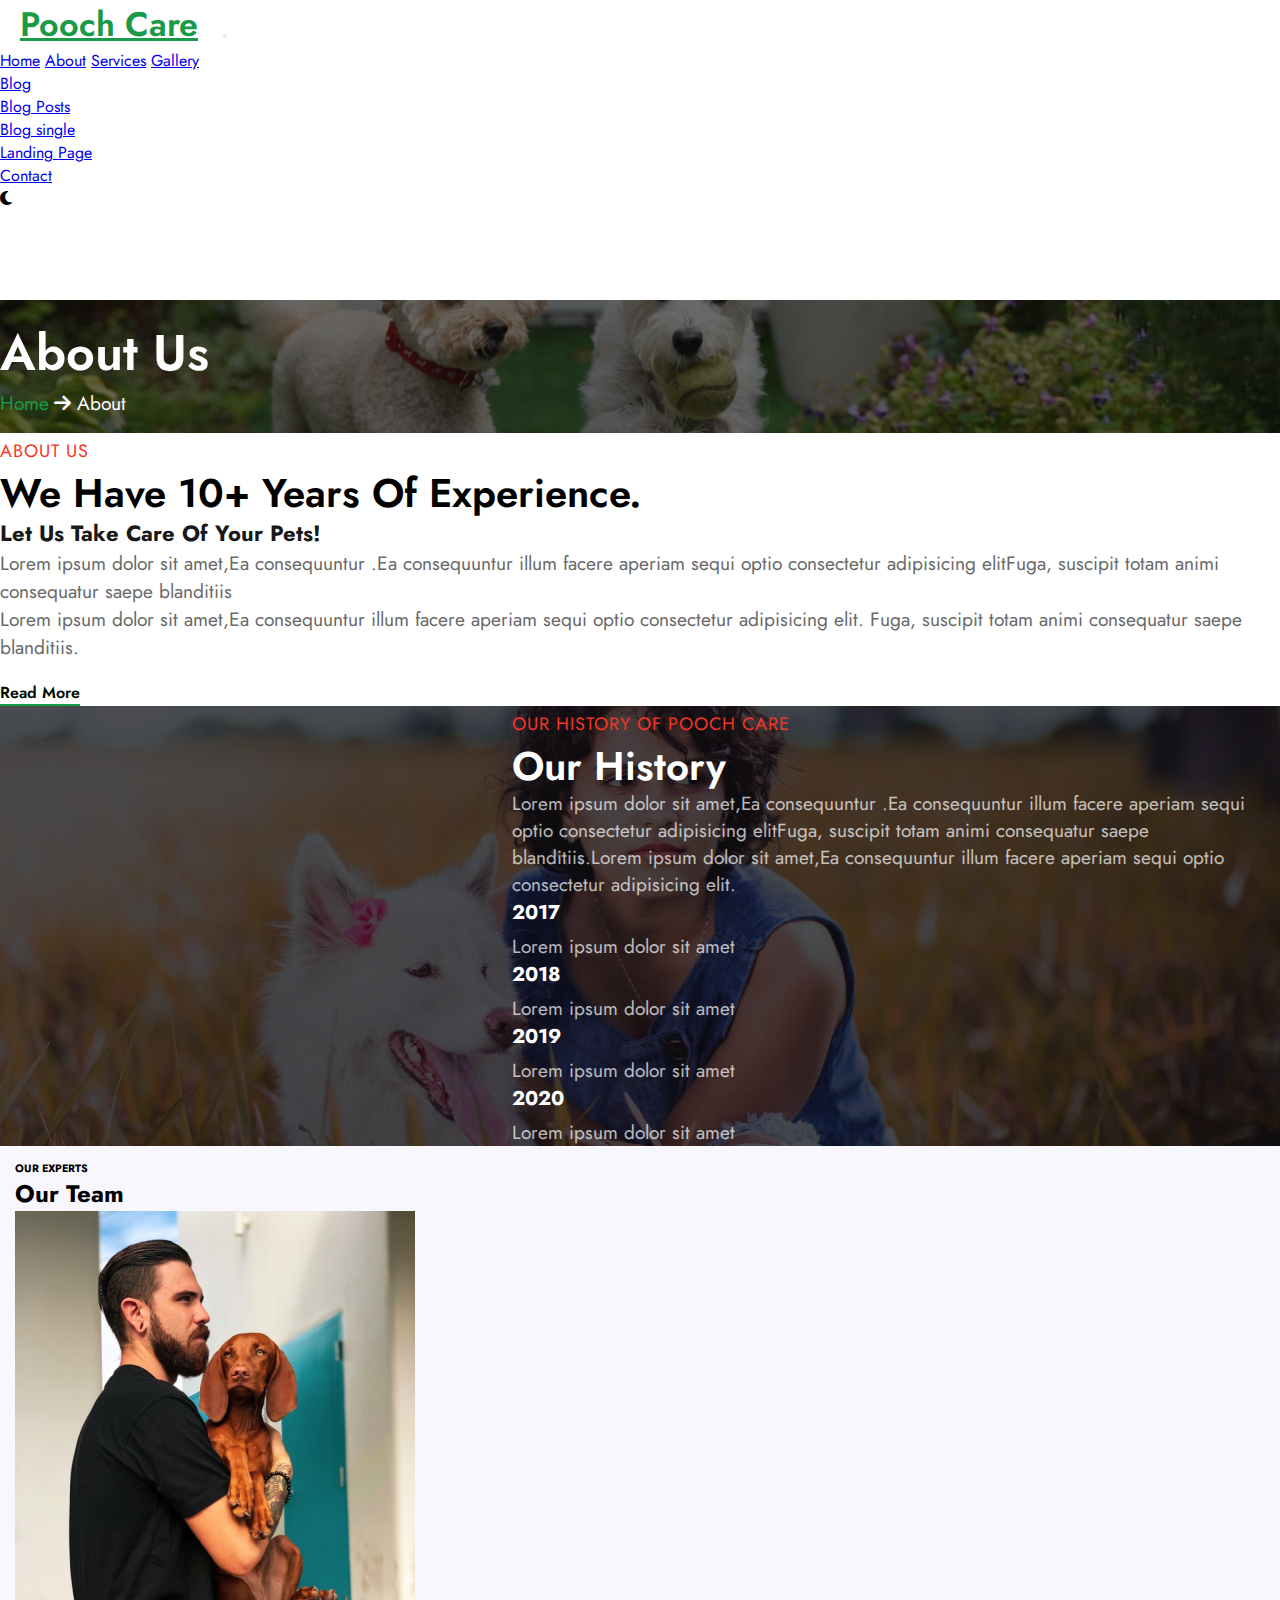
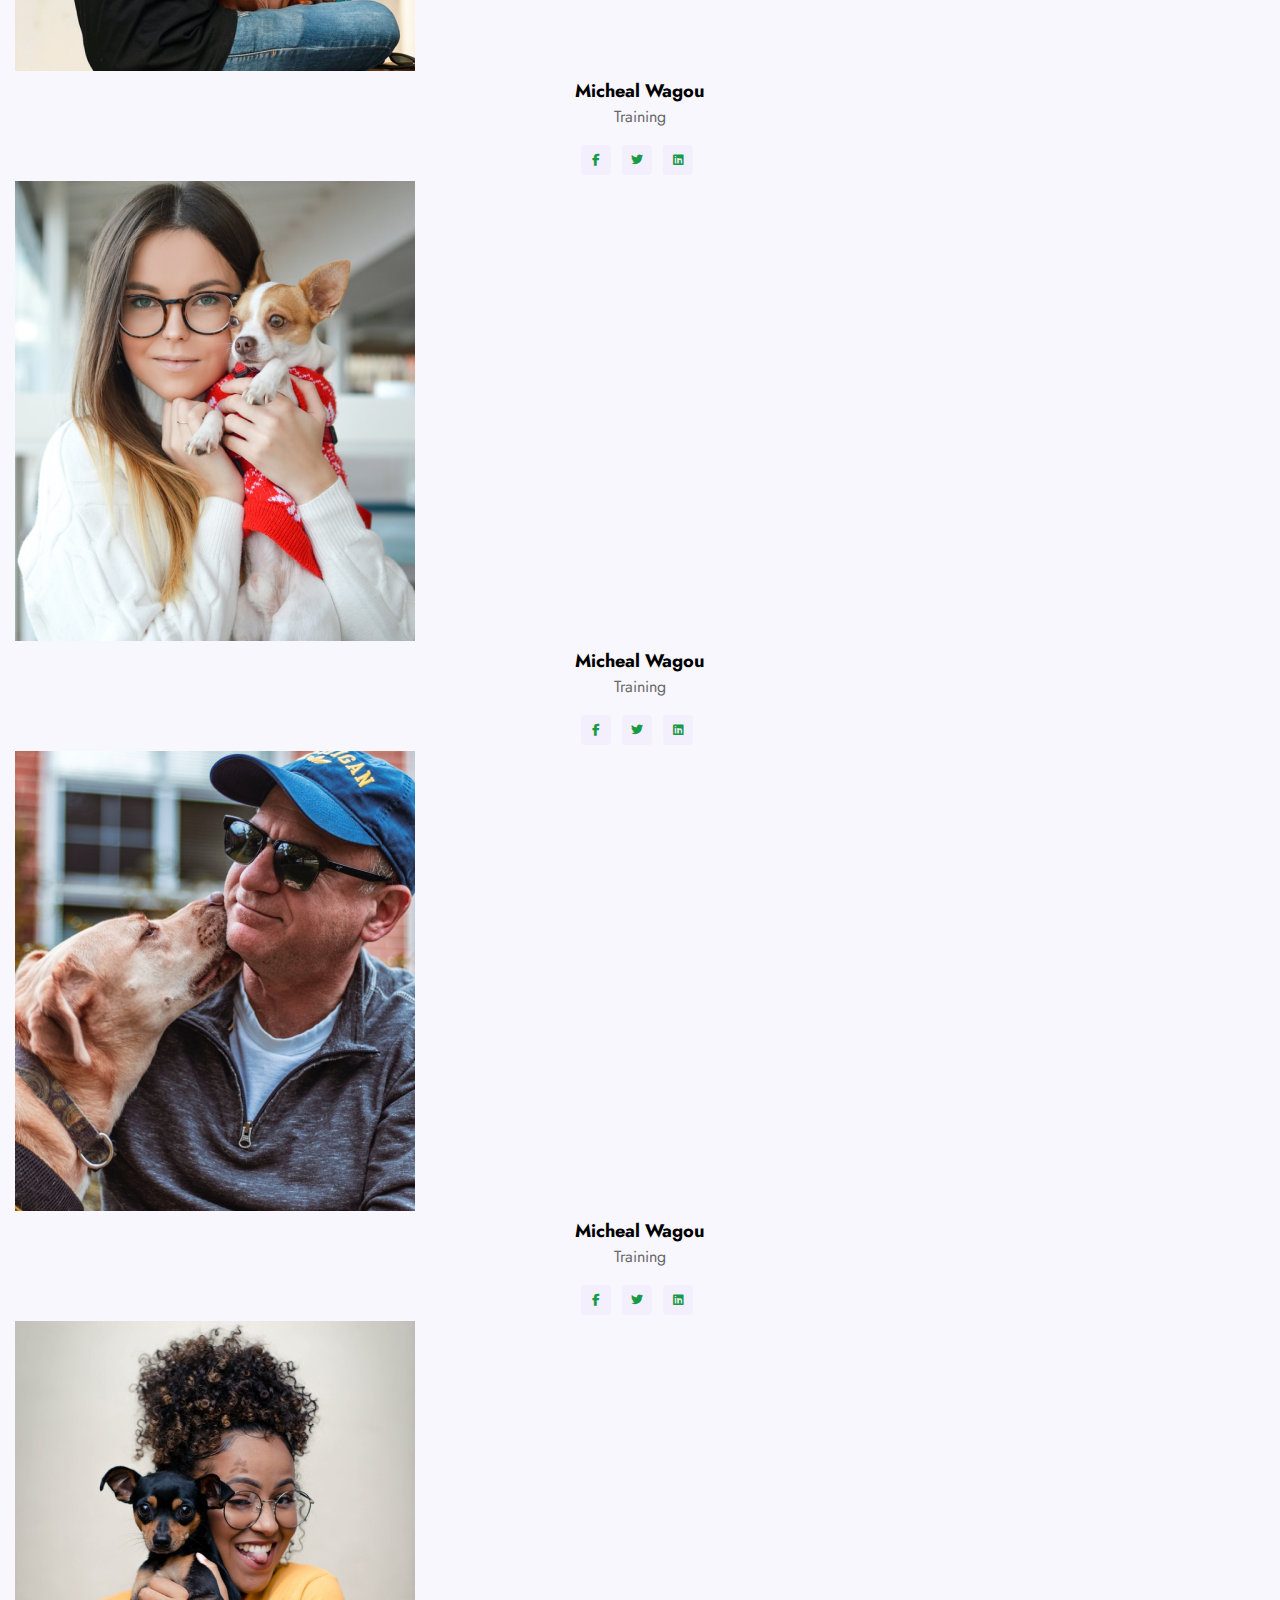
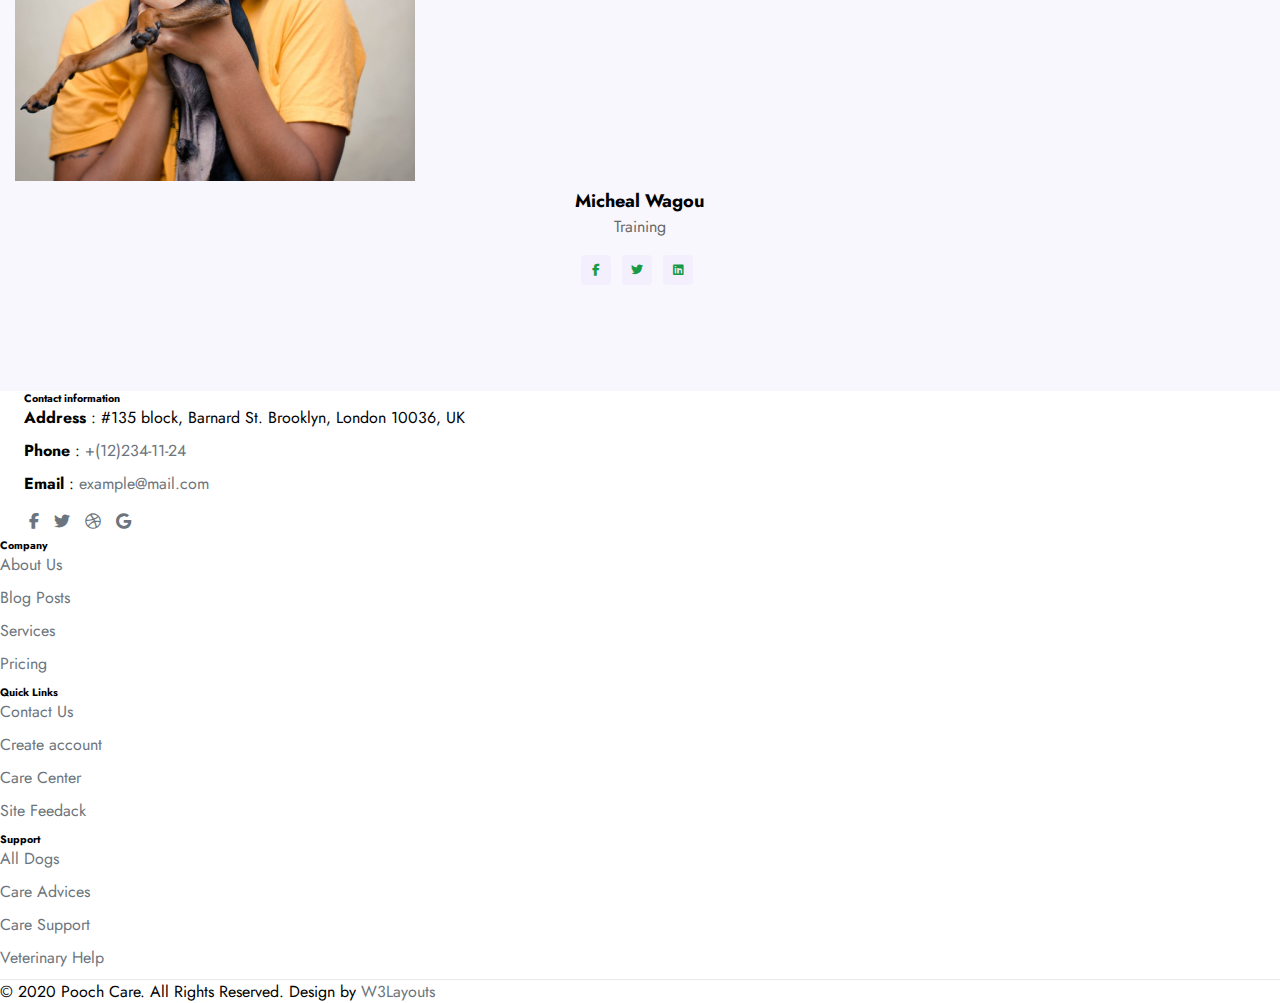
==== about.html @ 5a1bfe29 "''" ====
<!DOCTYPE html>
<html lang="en">
  <head profile="http://www.w3.org/2005/10/profile">
    <meta charset="UTF-8" />
    <meta http-equiv="X-UA-Compatible" content="IE=edge" />
    <meta name="viewport" content="width=device-width, initial-scale=1.0" />
    <title>Pooch Care an Animals Category Bootstrap Responsive Template</title>

    <!-- Font awesome -->
    <link
      rel="stylesheet"
      href="https://cdnjs.cloudflare.com/ajax/libs/font-awesome/6.1.2/css/all.min.css"
    />

    <!-- Font google -->
    <link rel="preconnect" href="https://fonts.googleapis.com" />
    <link rel="preconnect" href="https://fonts.gstatic.com" crossorigin />
    <link
      href="https://fonts.googleapis.com/css2?family=Jost:wght@300;400;500;600;700;800;900&family=Roboto:wght@300;400;700&display=swap"
      rel="stylesheet"
    />

    <!-- own carousel -->
    <link
      rel="stylesheet"
      href="https://cdnjs.cloudflare.com/ajax/libs/OwlCarousel2/2.3.4/assets/owl.carousel.min.css"
    />
    <link
      rel="stylesheet"
      href="https://cdnjs.cloudflare.com/ajax/libs/OwlCarousel2/2.3.4/assets/owl.theme.default.min.css"
    />

    <!-- https://animate.style/ -->
    <link
      rel="stylesheet"
      href="https://cdnjs.cloudflare.com/ajax/libs/animate.css/4.1.1/animate.min.css"
    />

    <!-- Thư viện lightbox hình ảnh -->
    <link rel="stylesheet" href="./css/lightbox.min.css" />

    <!-- boostrap -->
    <link
      href="https://cdn.jsdelivr.net/npm/bootstrap@5.1.3/dist/css/bootstrap.min.css"
      rel="stylesheet"
      integrity="sha384-1BmE4kWBq78iYhFldvKuhfTAU6auU8tT94WrHftjDbrCEXSU1oBoqyl2QvZ6jIW3"
      crossorigin="anonymous"
    />

    <!-- Font Css gốc -->
    <link rel="stylesheet" href="./css/about.css" />
  </head>
  <body>
    <!-- *******************HEADER****************** -->
    <header class="fixed-top">
      <div class="container">
        <nav class="navbar navbar-expand-lg navbar-light bg-light">
          <div class="container-fluid">
            <a class="navbar-brand fs-1 text-success" href="#">Pooch Care</a>
            <button
              class="navbar-toggler"
              type="button"
              data-bs-toggle="collapse"
              data-bs-target="#navbarNavAltMarkup"
              aria-controls="navbarNavAltMarkup"
              aria-expanded="false"
              aria-label="Toggle navigation"
            >
              <span class="navbar-toggler-icon"></span>
            </button>
            <div
              class="collapse navbar-collapse justify-content-end"
              id="navbarNavAltMarkup"
            >
              <div class="navbar-nav">
                <a
                  class="nav-link active px-3 py-3 fs-5"
                  aria-current="page"
                  href="/index.html"
                  ><span>Home</span></a
                >
                <a class="nav-link px-3 py-3 fs-5 text-dark" href="/about.html"
                  ><span>About</span></a
                >
                <a
                  class="nav-link px-3 py-3 fs-5 text-dark"
                  href="/services.html"
                  ><span>Services</span></a
                >
                <a
                  class="nav-link px-3 py-3 fs-5 text-dark"
                  href="/gallery.html"
                  ><span>Gallery</span></a
                >
                <li class="nav-item dropdown">
                  <a
                    class="nav-link dropdown-toggle px-3 py-3 fs-5 text-dark"
                    href="#"
                    id="navbarDropdownMenuLink"
                    role="button"
                    data-bs-toggle="dropdown"
                    aria-expanded="false"
                  >
                    <span>Blog</span>
                  </a>
                  <ul
                    class="dropdown-menu px-3 py-3 fs-5 text-dark"
                    aria-labelledby="navbarDropdownMenuLink"
                  >
                    <li>
                      <a class="dropdown-item" href="/blog_posts.html"
                        ><span>Blog Posts</span></a
                      >
                    </li>
                    <li>
                      <a class="dropdown-item" href="/blog_single.html"
                        ><span>Blog single</span></a
                      >
                    </li>
                    <li>
                      <a class="dropdown-item" href="/landing_page.html"
                        ><span>Landing Page</span></a
                      >
                    </li>
                  </ul>
                </li>
                <a
                  class="nav-link px-3 py-3 fs-5 text-dark"
                  href="/contact.html"
                  ><span>Contact</span></a
                >
              </div>
            </div>
            <div class="moon-sun px-3">
              <i class="fa-solid fa-moon"></i>
            </div>
          </div>
        </nav>
      </div>
    </header>

    <!-- **************************ABOUT US BACKGROUND************************* -->
    <section class="about-breadcrumb text-center">
      <div class="breadcrumb-bg breadcrumb-bg-about py-sm-5 py-4">
        <div class="container py-2">
          <h2 class="title">About Us</h2>
          <ul class="breadcrumbs-custom-path mt-2">
            <li><a href="#url">Home</a></li>
            <li class="active">
              <span class="fa fa-arrow-right mx-2" aria-hidden="true"></span>
              About
            </li>
          </ul>
        </div>
      </div>
    </section>

    <!-- **************************ABOUT US CONTENT*********************** -->
    <section class="about-content">
      <div class="container py-lg-5">
        <div class="row">
          <div class="col col-lg-5 pl-lg-4">
            <div class="title-content text-left mb-2">
              <h6 class="sub-title">About Us</h6>
              <h3 class="hny-title">We have 10+ years of experience.</h3>
            </div>
            <h4>Let Us Take Care Of Your Pets!</h4>
          </div>
          <div class="col col-lg-7 pl-lg-4 pl-lg-5 mt-lg-0 mt-md-5 mt-4">
            <p>
              Lorem ipsum dolor sit amet,Ea consequuntur .Ea consequuntur illum
              facere aperiam sequi optio consectetur adipisicing elitFuga,
              suscipit totam animi consequatur saepe blanditiis
            </p>
            <p class="mt-3 mb-3">
              Lorem ipsum dolor sit amet,Ea consequuntur illum facere aperiam
              sequi optio consectetur adipisicing elit. Fuga, suscipit totam
              animi consequatur saepe blanditiis.
            </p>
            <a href="./services.html" class="read">Read More</a>
          </div>
        </div>
      </div>
    </section>

    <!-- **************************OUR HISTORY************************* -->
    <section class="history">
      <div class="history-1 py-5">
        <div class="container py-lg-5">
          <div class="content py-lg-3">
            <h4 class="sub-title">Our history of Pooch Care</h4>
            <h3 class="hny-title">Our history</h3>
            <p class="mt-3">
              Lorem ipsum dolor sit amet,Ea consequuntur .Ea consequuntur illum
              facere aperiam sequi optio consectetur adipisicing elitFuga,
              suscipit totam animi consequatur saepe blanditiis.Lorem ipsum
              dolor sit amet,Ea consequuntur illum facere aperiam sequi optio
              consectetur adipisicing elit.
            </p>
            <div class="history-grids row">
              <div class="history-ifo col">
                <h5 class="year">2017</h5>
                <p>Lorem ipsum dolor sit amet</p>
              </div>
              <div class="history-ifo col">
                <h5 class="year">2018</h5>
                <p>Lorem ipsum dolor sit amet</p>
              </div>
              <div class="history-ifo col">
                <h5 class="year">2019</h5>
                <p>Lorem ipsum dolor sit amet</p>
              </div>
              <div class="history-ifo col">
                <h5 class="year">2020</h5>
                <p>Lorem ipsum dolor sit amet</p>
              </div>
            </div>
          </div>
        </div>
      </div>
    </section>

    <!-- ****************OUR TEAM**************** -->
    <section class="team">
      <div class="container">
        <div class="title">
          <div class="title-content text-center mb-lg-5 mb-4">
            <h6 class="sub-title fs-5 text-danger">OUR EXPERTS</h6>
            <h2 class="hny-title">Our Team</h2>
          </div>
        </div>
        <div class="row row-cols-1 row-cols-sm-4 g-3">
          <div class="col">
            <div class="card">
              <a href="#"
                ><img src="./img/18.jpg" class="team-image img-fluid"
              /></a>
              <div class="card-body">
                <a href="#"><h5 class="card-title">Micheal Wagou</h5></a>
                <p class="card-text">Training</p>
                <div class="social">
                  <div class="social-left">
                    <a href="#facebook" class="facebook"
                      ><span
                        class="fa-brands fa-facebook-f"
                        aria-hidden="true"
                      ></span
                    ></a>
                    <a href="#twitter" class="twitter"
                      ><span
                        class="fa-brands fa-twitter"
                        aria-hidden="true"
                      ></span
                    ></a>
                    <a href="#linkedin"
                      ><span
                        class="fa-brands fa-linkedin"
                        aria-hidden="true"
                      ></span
                    ></a>
                  </div>
                </div>
              </div>
            </div>
          </div>
          <div class="col">
            <div class="card">
              <a href="#"
                ><img src="./img/19.jpg" class="team-image img-fluid"
              /></a>
              <div class="card-body">
                <a href="#"><h5 class="card-title">Micheal Wagou</h5></a>
                <p class="card-text">Training</p>
                <div class="social">
                  <div class="social-left">
                    <a href="#facebook" class="facebook"
                      ><span
                        class="fa-brands fa-facebook-f"
                        aria-hidden="true"
                      ></span
                    ></a>
                    <a href="#twitter" class="twitter"
                      ><span
                        class="fa-brands fa-twitter"
                        aria-hidden="true"
                      ></span
                    ></a>
                    <a href="#linkedin"
                      ><span
                        class="fa-brands fa-linkedin"
                        aria-hidden="true"
                      ></span
                    ></a>
                  </div>
                </div>
              </div>
            </div>
          </div>
          <div class="col">
            <div class="card">
              <a href="#"
                ><img src="./img/20.jpg" class="team-image img-fluid"
              /></a>
              <div class="card-body">
                <a href="#"><h5 class="card-title">Micheal Wagou</h5></a>
                <p class="card-text">Training</p>
                <div class="social">
                  <div class="social-left">
                    <a href="#facebook" class="facebook"
                      ><span
                        class="fa-brands fa-facebook-f"
                        aria-hidden="true"
                      ></span
                    ></a>
                    <a href="#twitter" class="twitter"
                      ><span
                        class="fa-brands fa-twitter"
                        aria-hidden="true"
                      ></span
                    ></a>
                    <a href="#linkedin"
                      ><span
                        class="fa-brands fa-linkedin"
                        aria-hidden="true"
                      ></span
                    ></a>
                  </div>
                </div>
              </div>
            </div>
          </div>
          <div class="col">
            <div class="card">
              <a href="#"
                ><img src="./img/21.jpg" class="team-image img-fluid"
              /></a>
              <div class="card-body">
                <a href="#"><h5 class="card-title">Micheal Wagou</h5></a>
                <p class="card-text">Training</p>
                <div class="social">
                  <div class="social-left">
                    <a href="#facebook" class="facebook"
                      ><span
                        class="fa-brands fa-facebook-f"
                        aria-hidden="true"
                      ></span
                    ></a>
                    <a href="#twitter" class="twitter"
                      ><span
                        class="fa-brands fa-twitter"
                        aria-hidden="true"
                      ></span
                    ></a>
                    <a href="#linkedin"
                      ><span
                        class="fa-brands fa-linkedin"
                        aria-hidden="true"
                      ></span
                    ></a>
                  </div>
                </div>
              </div>
            </div>
          </div>
        </div>
      </div>
    </section>

    <!-- ******************FOOTER**************** -->
    <footer>
      <div class="container bg-dark">
        <div class="footer-bg-layer">
          <div class="container py-lg-3">
            <div class="row footer-top-28">
              <div class="col-lg-6 col-md-5 footer-list-28 mt-5 text-secondary">
                <h6 class="footer-title-28 text-white fs-5 pb-3">
                  Contact information
                </h6>
                <ul>
                  <li>
                    <p>
                      <strong class="fw-bold">Address</strong> : #135 block,
                      Barnard St. Brooklyn, London 10036, UK
                    </p>
                  </li>
                  <li>
                    <p>
                      <strong class="fw-bold">Phone</strong> :
                      <a href="tel:+(12)234-11-24" class="text-secondary"
                        >+(12)234-11-24</a
                      >
                    </p>
                  </li>
                  <li>
                    <p>
                      <strong class="fw-bold">Email</strong> :
                      <a href="mailto:example@mail.com" class="text-secondary"
                        >example@mail.com</a
                      >
                    </p>
                  </li>
                </ul>

                <div class="main-social-footer-28 mt-3">
                  <ul class="social-icons">
                    <li class="facebook">
                      <a href="#link" title="Facebook" class="text-secondary">
                        <i class="fa-brands fa-facebook-f"></i>
                      </a>
                    </li>
                    <li class="twitter">
                      <a href="#link" title="Twitter" class="text-secondary">
                        <i class="fa-brands fa-twitter"></i>
                      </a>
                    </li>
                    <li class="dribbble">
                      <a href="#link" title="Dribbble" class="text-secondary">
                        <i class="fa-brands fa-dribbble"></i>
                      </a>
                    </li>
                    <li class="google">
                      <a href="#link" title="Google" class="text-secondary">
                        <i class="fa-brands fa-google"></i>
                      </a>
                    </li>
                  </ul>
                </div>
              </div>
              <div class="col-lg-6 col-md-7">
                <div class="row">
                  <div class="col-sm-4 col-6 footer-list-28 mt-5">
                    <h6 class="footer-title-28 text-white fs-5 pb-3">
                      Company
                    </h6>
                    <ul>
                      <li><a href="about.html">About Us</a></li>
                      <li><a href="blog.html">Blog Posts</a></li>
                      <li><a href="services.html">Services</a></li>
                      <li><a href="#pricing">Pricing</a></li>
                    </ul>
                  </div>
                  <div class="col-sm-4 col-6 footer-list-28 mt-5">
                    <h6 class="footer-title-28 text-white fs-5 pb-3">
                      Quick Links
                    </h6>
                    <ul>
                      <li><a href="contact.html">Contact Us</a></li>
                      <li><a href="#signup">Create account</a></li>
                      <li><a href="#learn">Care Center</a></li>
                      <li><a href="#feedback">Site Feedack</a></li>
                    </ul>
                  </div>
                  <div class="col-sm-4 footer-list-28 mt-5">
                    <h6 class="footer-title-28 text-white fs-5 pb-3">
                      Support
                    </h6>
                    <ul>
                      <li><a href="#URL">All Dogs</a></li>
                      <li><a href="#URL">Care Advices</a></li>
                      <li><a href="#URL">Care Support</a></li>
                      <li><a href="#URL">Veterinary Help</a></li>
                    </ul>
                  </div>
                </div>
              </div>
            </div>
          </div>

          <div class="midd-footer-28 align-center py-lg-4 py-3 mt-4">
            <div class="container">
              <p class="copy-footer-28 text-center text-secondary mb-0">
                © 2020 Pooch Care. All Rights Reserved. Design by
                <a href="https://w3layouts.com/" class="text-danger"
                  >W3Layouts</a
                >
              </p>
            </div>
          </div>
        </div>
      </div>
    </footer>

    <!-- boostrap -->
    <script
      src="https://cdn.jsdelivr.net/npm/bootstrap@5.1.3/dist/js/bootstrap.bundle.min.js"
      integrity="sha384-ka7Sk0Gln4gmtz2MlQnikT1wXgYsOg+OMhuP+IlRH9sENBO0LRn5q+8nbTov4+1p"
      crossorigin="anonymous"
    ></script>
  </body>
</html>
---- css/about.css ----
body,
html {
  font-family: "Jost", sans-serif;
  font-size: 16px;
  scroll-behavior: smooth;
}

* {
  margin: 0;
  padding: 0;
  box-sizing: border-box;
}

.container,
.container-fluid,
.container-lg,
.container-md,
.container-sm,
.container-xl,
.container-xxl {
  max-width: 1280px;
  padding-right: 0;
  padding-left: 0;
}

/* ***********************************************************************************HEADER */
/* format thẻ Pooch Care */
header .navbar-brand {
  margin: 0;
  padding: 0 20px;
  font-size: 34px !important;
  font-weight: 600;
  text-transform: capitalize;
  color: #189a46 !important;
}

/* đổi màu khi rê chuột vào navbar */
header .nav-link:hover {
  color: #189a46 !important;
}

header .nav-item span:hover {
  color: #189a46;
}

header .nav-link span {
  position: relative;
}

/* tạo 1 div after của thẻ span (đường gạch chân màu xanh của các nút Home, About...)  */
header .nav-link span::after {
  content: "";
  position: absolute;
  bottom: 0;
  left: 0;
  width: 0;
  height: 2px;
  background-color: #189a46;
  opacity: 0;
  visibility: hidden;
  transition: all 0.5s;
}

/* hover thẻ span thì chiều dài div after dài ra 100% */
header .nav-link span:hover::after {
  opacity: 1;
  visibility: visible;
  width: 100%;
}

header .nav-item span {
  position: relative;
}

/* tạo 1 div cho thẻ span trong dropdown */
header .nav-item span::after {
  content: "";
  position: absolute;
  bottom: 0;
  left: 0;
  width: 0;
  height: 2px;
  background-color: #189a46;
  opacity: 0;
  visibility: hidden;
  transition: all 0.5s;
}

/* hover thẻ span thì chiều dài div after dài ra 100% */
header .nav-item span:hover::after {
  opacity: 1;
  visibility: visible;
  width: 100%;
}

/* ********************************************************************************FOOTER */
/* format 4 font icon: facebook, twitter, google... */
footer .main-social-footer-28 li {
  display: inline-block;
  padding: 5px;
}

footer .main-social-footer-28 a:hover i {
  color: #fff;
}

/* bỏ dấu gạch chân thẻ a */
footer a {
  text-decoration: none;
  color: #6c757d;
}

footer a:hover {
  color: #fff;
  text-decoration: underline;
}

/* bỏ chấm tròn thẻ li */
footer li {
  list-style: none;
  padding-bottom: 10px;
}

footer ul {
  padding-left: 0;
}

/* kẻ đường thẳng phía trên copy right */
footer .midd-footer-28 {
  border-top: 1px solid rgba(103, 99, 99, 0.14);
}

footer .row {
  margin: 0 0;
}

footer .col-lg-6.col-md-5.footer-list-28.mt-5.text-secondary {
  padding-left: 24px;
}

/* ****************************ABOUT US BACKGROUND */
.about-breadcrumb {
  margin-top: 90px;
  background: url(../img/5.jpg) no-repeat center;
  background-size: cover;
  display: grid;
  align-items: center;
  padding: 1em 0;
  position: relative;
  z-index: 0;
}

.about-breadcrumb::before {
  content: "";
  position: absolute;
  top: 0;
  left: 0;
  right: 0;
  bottom: 0;
  min-height: 100%;
  z-index: -1;
  background-color: #0c0c0c;
  opacity: 0.6;
}

.about-breadcrumb h2.title {
  font-size: 50px;
  font-weight: 600;
  color: #fff;
}

li {
  list-style: none;
}

.about-breadcrumb .breadcrumbs-custom-path li {
  display: inline-block;
  font-size: 1.2em;
  color: #fff;
}

.about-breadcrumb a,
.about-breadcrumb a:hover {
  text-decoration: none;
  color: #189a46;
}

/* *************************ABOUT US CONTENT */
.about-content .row {
  align-items: center;
}

.about-content .sub-title {
  font-size: 1.125rem;
  font-weight: 400;
  text-transform: uppercase;
  line-height: 2em;
  letter-spacing: 1px;
  color: #f53626;
}

.about-content .hny-title {
  font-size: 2.5rem;
  font-weight: 600;
  line-height: 48px;
  text-transform: capitalize;
}

.about-content .col h4 {
  font-size: 1.375rem;
  line-height: 32px;
  opacity: 0.9;
}

.about-content .col p {
  font-size: 1.2em;
  line-height: 28px;
  color: #696969;
}

.about-content a {
  text-decoration: none;
  display: inline-block;
  font-weight: 600;
  color: #000c04;
  border-bottom: 2px solid #189a46;
  transition: 0.3s ease-in-out;
  margin-top: 20px;
}

.about-content a:hover {
  color: #189a46;
}

/* **************************************HISTORY */
.history .history-1 {
  background: url(../img/3.jpg) no-repeat center;
  background-size: cover;
  position: relative;
  z-index: 1;
}

.history .history-1::before {
  content: "";
  background-color: rgba(0, 4, 8, 0.69);
  position: absolute;
  top: 0;
  bottom: 0;
  left: 0;
  right: 0;
  min-height: 100%;
  z-index: -1;
}

.history .content{
  text-align: left;
  color: #fff;
}

.history h4.sub-title {
  font-size: 1.125rem;
  font-weight: 400;
  text-transform: uppercase;
  line-height: 2em;
  letter-spacing: 1px;
  color: #f53626;
}

.history h3.hny-title {
  font-size: 40px;
  font-weight: 600;
  line-height: 48px;
  text-transform: capitalize;

}

.history p{
  color: #fff;
  opacity: 0.7;
  font-size: 19px;
}

.history .history-grids h5.year{
  color: #fff;
  font-size: 1.25rem;
  font-weight: 700;
  margin-bottom: 6px;
}

.history .content{
  max-width: 60%;
  margin-left: auto;
}
  




/* *****************************************OUR TEAM */
.team .container {
  background: rgba(147, 107, 232, 0.05);
  padding: 15px 15px 100px 15px;
}

.team .col .card {
  border: none;
}

.team .col .card a {
  overflow: hidden; /* ngăn tấm hình tràn ra ngoài khi hover vào */
  border-radius: 10px;
}

.team .card img {
  transition: all 0.5s;
}

/* hover vào phóng to tấm hình */
.team .card:hover img {
  transform: scale(1.1);
}

.team .card-body a {
  text-decoration: none;
  font-size: 1.375rem;
  text-align: center;
  transition: all 0.5s;
  color: initial;
}

.team .card:hover a {
  color: #189a46;
}

.team .card-body p {
  font-size: 1rem;
  line-height: 25px;
  color: #696969;
  text-align: center;
}

.team .card-body .social {
  margin-top: 16px;
}

.team .card-body .social-left {
  text-align: center;
}

/* format 3 nút của thẻ card */
.team .card-body .social a {
  display: inline-block;
  margin-right: 6px;
  width: 30px;
  height: 30px;
  border-radius: 4px;
  line-height: 30px;
  text-align: center;
  background: rgba(147, 107, 232, 0.05);
  color: #189a46;
  transition: all 0.5s;
}

.team .card-body .social a span {
  font-size: 12px;
  line-height: 30px;
  display: block;
}

/* hover thẻ a thì đổi màu các font icon bên trong nó */
.team .card-body .social a:hover {
  background: #189a46;
  color: white;
}
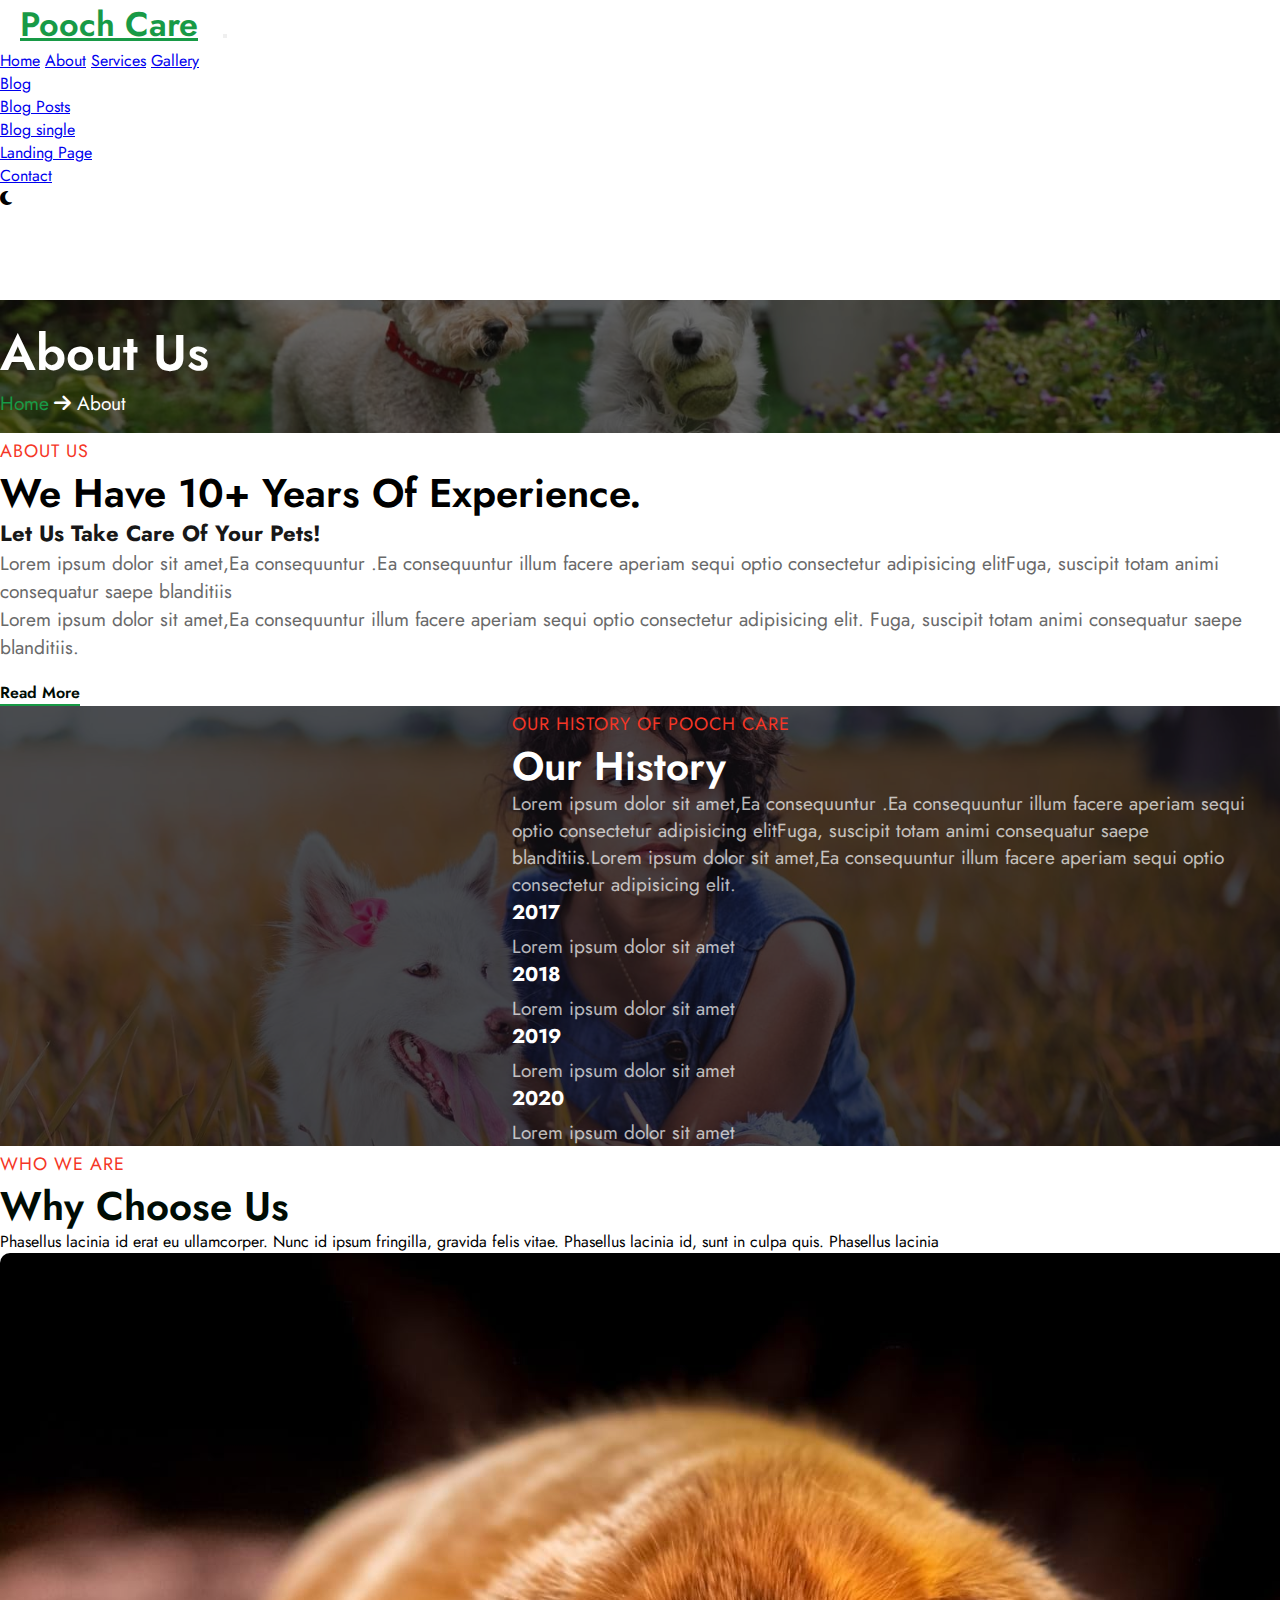
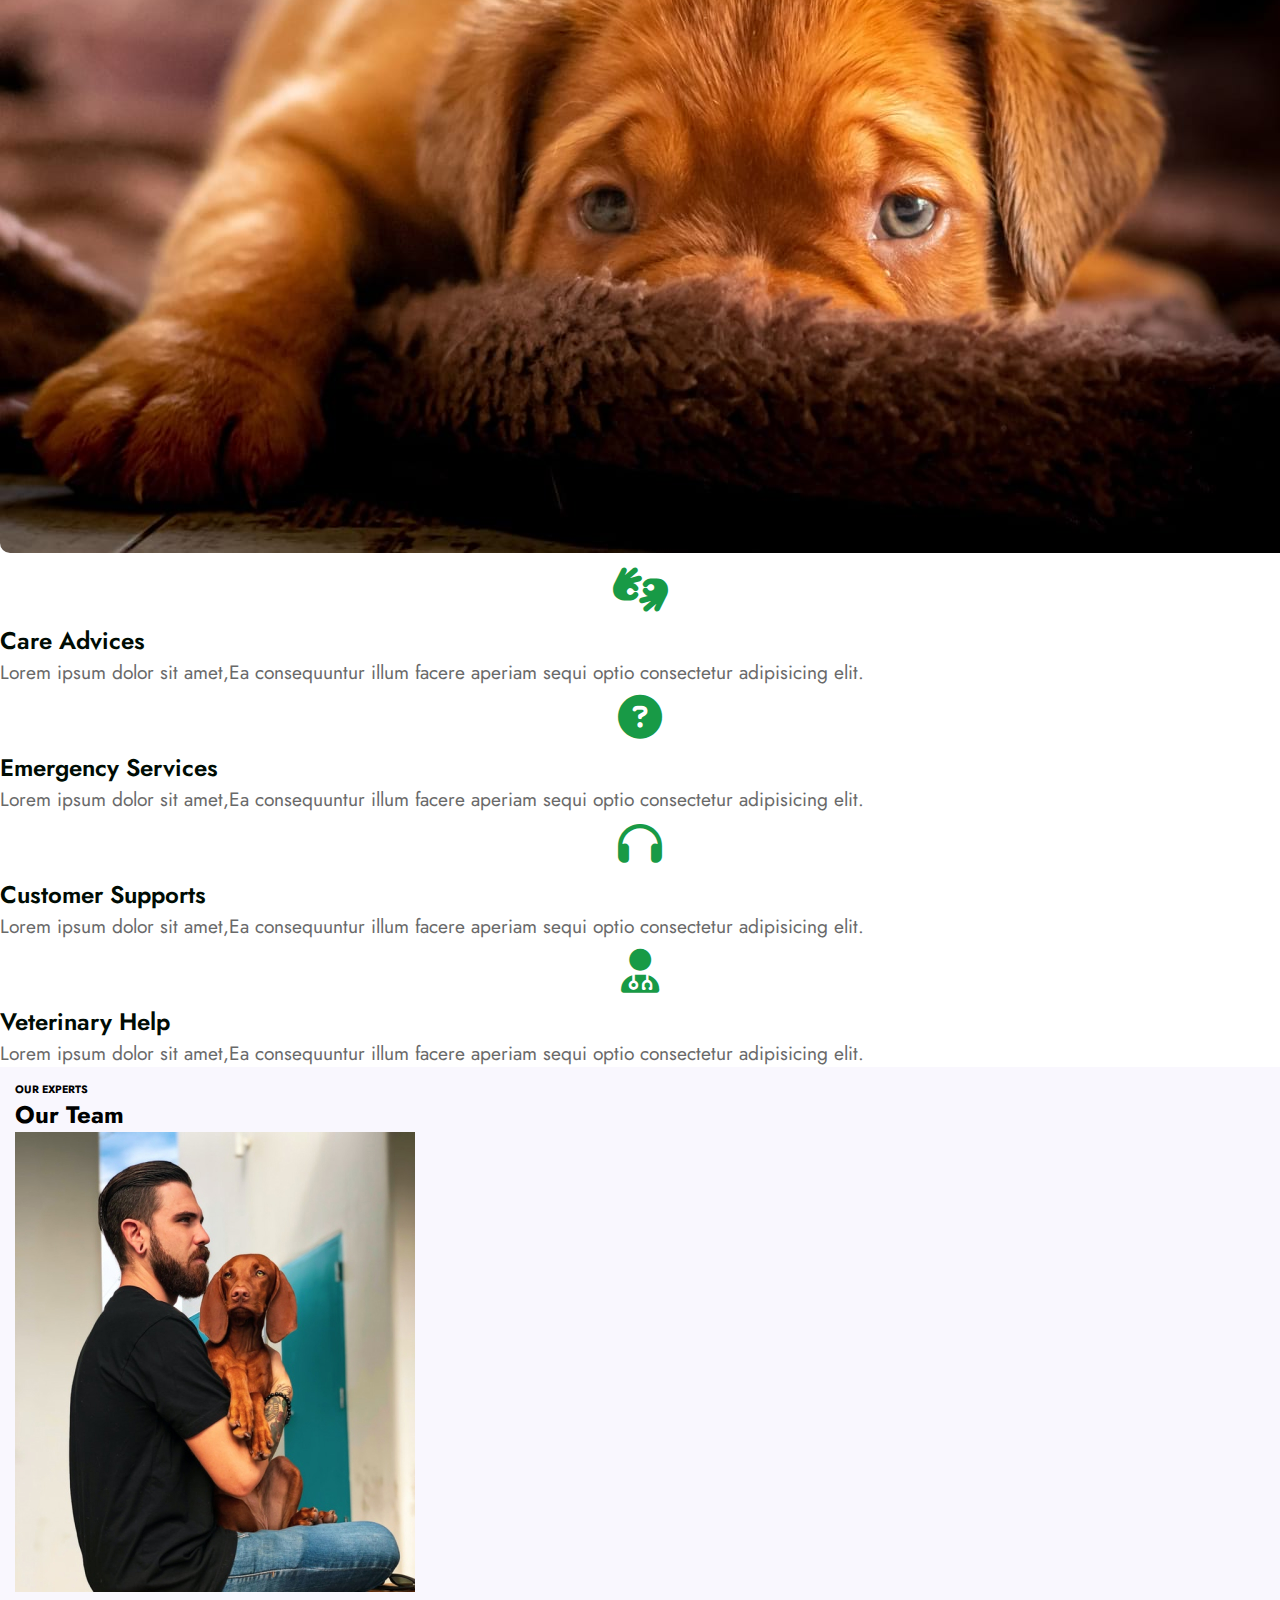
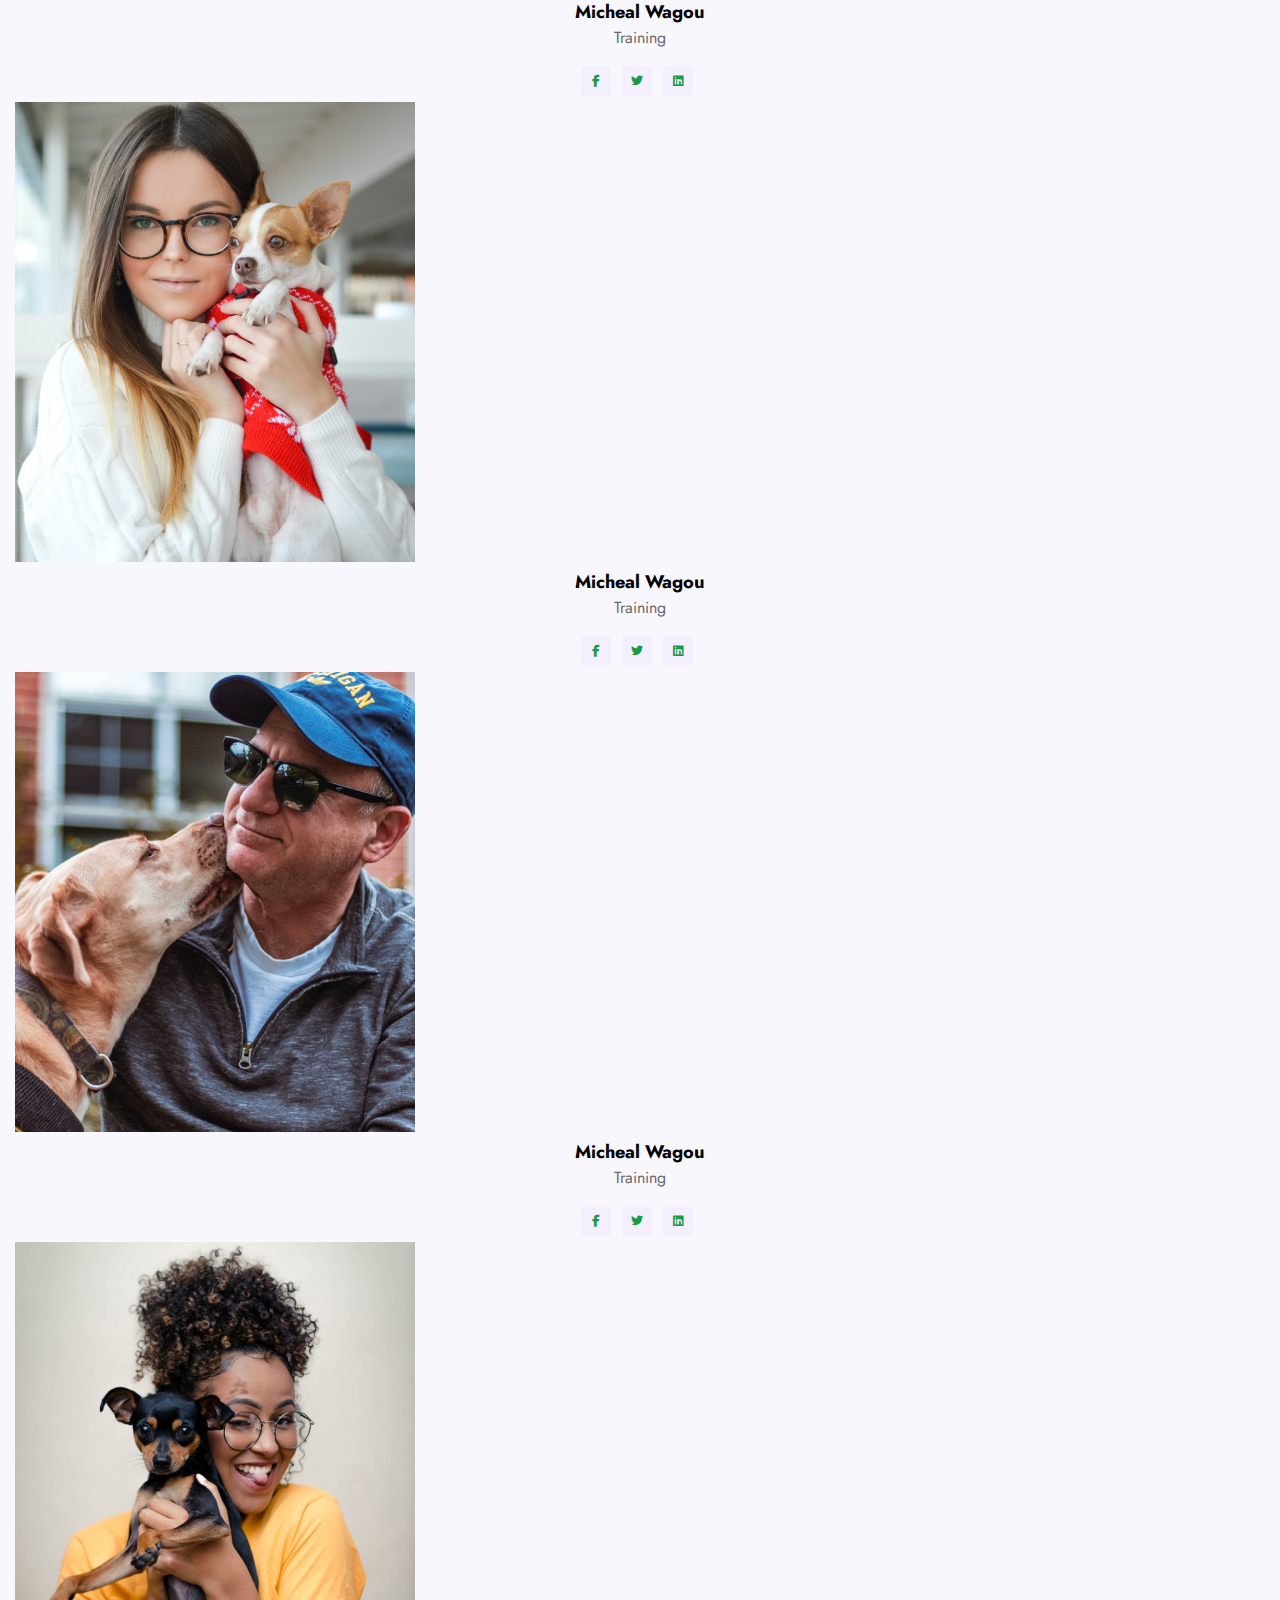
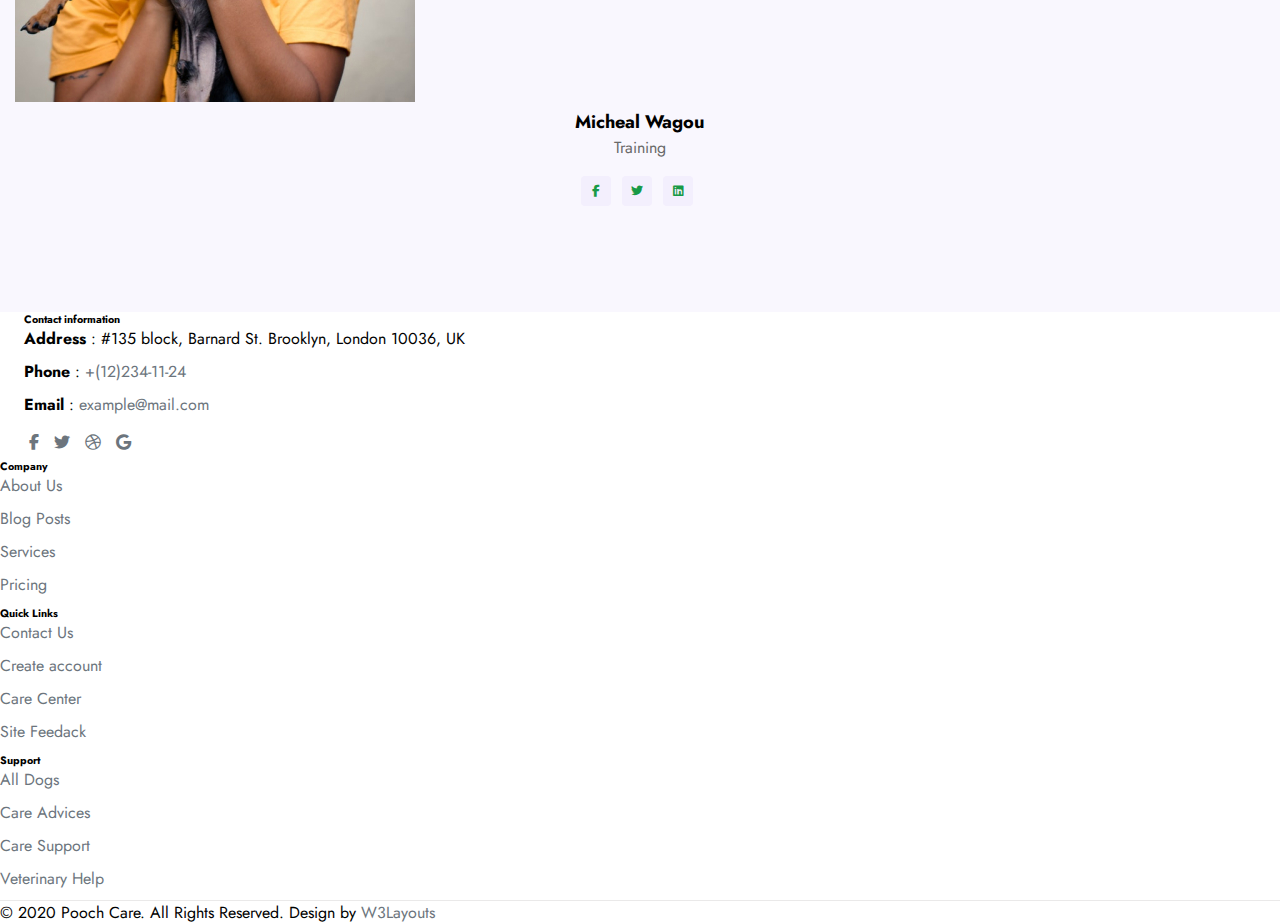
==== commit 79810913: "''" ====
--- a/about.html
+++ b/about.html
@@ -220,6 +220,78 @@
       </div>
     </section>
 
+    <!-- ************************WHO WE ARE*************************** -->
+    <section class="services">
+      <div class="services-1 py-5">
+        <div class="container py-4">
+          <div class="services_info row">
+            <div class="services_left col-sm-6 text-end">
+              <h6 class="sub-title">Who we are</h6>
+              <h3 class="hny-title">Why Choose Us</h3>
+              <p class="my-3"> Phasellus lacinia id erat eu
+                ullamcorper. Nunc id ipsum fringilla, gravida felis vitae. Phasellus lacinia id, sunt in
+                culpa quis. Phasellus lacinia</p>
+                <img src="./img/4.jpg" class="img-fluid mt-3" alt="">
+            </div>
+            <div class="services_right col-sm-6">
+              <div class="services_grids row">
+                <div class="services_grids_icon col-sm-2">
+                  <div class="content_icon">
+                    <span class="fa fa-american-sign-language-interpreting"></span>
+                  </div>
+                </div>
+                <div class="services_grids_info col-md-10">
+                  <h6><a href="#">Care Advices</a></h6>
+                  <p>Lorem ipsum dolor sit amet,Ea consequuntur illum facere aperiam sequi optio
+                    consectetur
+                    adipisicing elit.</p>
+                </div>
+              </div>
+              <div class="services_grids row">
+                <div class="services_grids_icon col-sm-2">
+                  <div class="content_icon">
+                    <span class="fa fa-question-circle"></span>
+                  </div>
+                </div>
+                <div class="services_grids_info col-sm-10">
+                  <h6><a href="#">Emergency Services</a></h6>
+                  <p>Lorem ipsum dolor sit amet,Ea consequuntur illum facere aperiam sequi optio
+                    consectetur
+                    adipisicing elit.</p>
+                </div>
+              </div>
+              <div class="services_grids row">
+                <div class="services_grids_icon col-sm-2">
+                  <div class="content_icon">
+                    <span class="fa fa-headphones"></span>
+                  </div>
+                </div>
+                <div class="services_grids_info col-sm-10">
+                  <h6><a href="#">Customer Supports</a></h6>
+                  <p>Lorem ipsum dolor sit amet,Ea consequuntur illum facere aperiam sequi optio
+                    consectetur
+                    adipisicing elit.</p>
+                </div>
+              </div>
+              <div class="services_grids row">
+                <div class="services_grids_icon col-sm-2">
+                  <div class="content_icon">
+                    <span class="fa fa-user-md"></span>
+                  </div>
+                </div>
+                <div class="services_grids_info col-sm-10">
+                  <h6><a href="#">Veterinary Help</a></h6>
+                  <p>Lorem ipsum dolor sit amet,Ea consequuntur illum facere aperiam sequi optio
+                    consectetur
+                    adipisicing elit.</p>
+                </div>
+              </div>
+            </div>
+          </div>
+        </div>
+      </div>
+    </section>
+
     <!-- ****************OUR TEAM**************** -->
     <section class="team">
       <div class="container">
@@ -486,5 +558,7 @@
       integrity="sha384-ka7Sk0Gln4gmtz2MlQnikT1wXgYsOg+OMhuP+IlRH9sENBO0LRn5q+8nbTov4+1p"
       crossorigin="anonymous"
     ></script>
+
+    
   </body>
 </html>
--- a/css/about.css
+++ b/css/about.css
@@ -252,7 +252,7 @@
   z-index: -1;
 }
 
-.history .content{
+.history .content {
   text-align: left;
   color: #fff;
 }
@@ -271,28 +271,71 @@
   font-weight: 600;
   line-height: 48px;
   text-transform: capitalize;
-
-}
-
-.history p{
+}
+
+.history p {
   color: #fff;
   opacity: 0.7;
   font-size: 19px;
 }
 
-.history .history-grids h5.year{
+.history .history-grids h5.year {
   color: #fff;
   font-size: 1.25rem;
   font-weight: 700;
   margin-bottom: 6px;
 }
 
-.history .content{
+.history .content {
   max-width: 60%;
   margin-left: auto;
 }
-  
-
+
+/* **********************************WHO WE ARE */
+.services .services_left .sub-title {
+  font-size: 1.125rem;
+  font-weight: 400;
+  text-transform: uppercase;
+  line-height: 2em;
+  letter-spacing: 1px;
+  color: #f53626;
+}
+
+.services .services_left .hny-title {
+  font-size: 2.5rem;
+  font-weight: 600;
+  line-height: 48px;
+  text-transform: capitalize;
+  color: #000c04;
+}
+
+.services .services_left img{
+  border-radius: 10px;
+}
+
+.services .services_right .services_grids_icon .content_icon{
+  color: #189A46;
+    font-size: 44px;
+    text-align: center;
+}
+
+.services .services_right .services_grids_info h6 a{
+  color: #000c04;
+  font-weight: 600;
+  font-size: 1.5rem;
+  text-decoration: none;
+}
+
+.services .services_right .services_grids_info h6 a:hover{
+  color: #189A46;
+}
+
+.services .services_right .services_grids_info p{
+    font-size: 1.2rem;
+    line-height: 28px;
+    color: #696969;
+
+}
 
 
 
@@ -372,3 +415,41 @@
   background: #189a46;
   color: white;
 }
+
+
+/* ************************************************RESPONSIVE */
+@media screen and (max-width: 1200px){}
+@media screen and (max-width: 900px){}
+@media screen and (max-width: 768px){}
+@media screen and (max-width: 576px){
+  header .moon-sun {
+    display: none;
+  }
+
+  header .container-fluid {
+    padding: 0 25px;
+  }
+
+  header .container-fluid .navbar-brand {
+    padding: 0 0;
+  }
+
+  .about-content{
+    margin: 30px 0;
+    padding: 0 30px;
+  }
+
+  .about-content .row{
+    display: block;
+    margin-right: 0;
+    margin-left: 0;
+  }
+  
+  .history .content{
+    max-width: 80%;
+    margin: auto;
+  }
+
+
+
+}
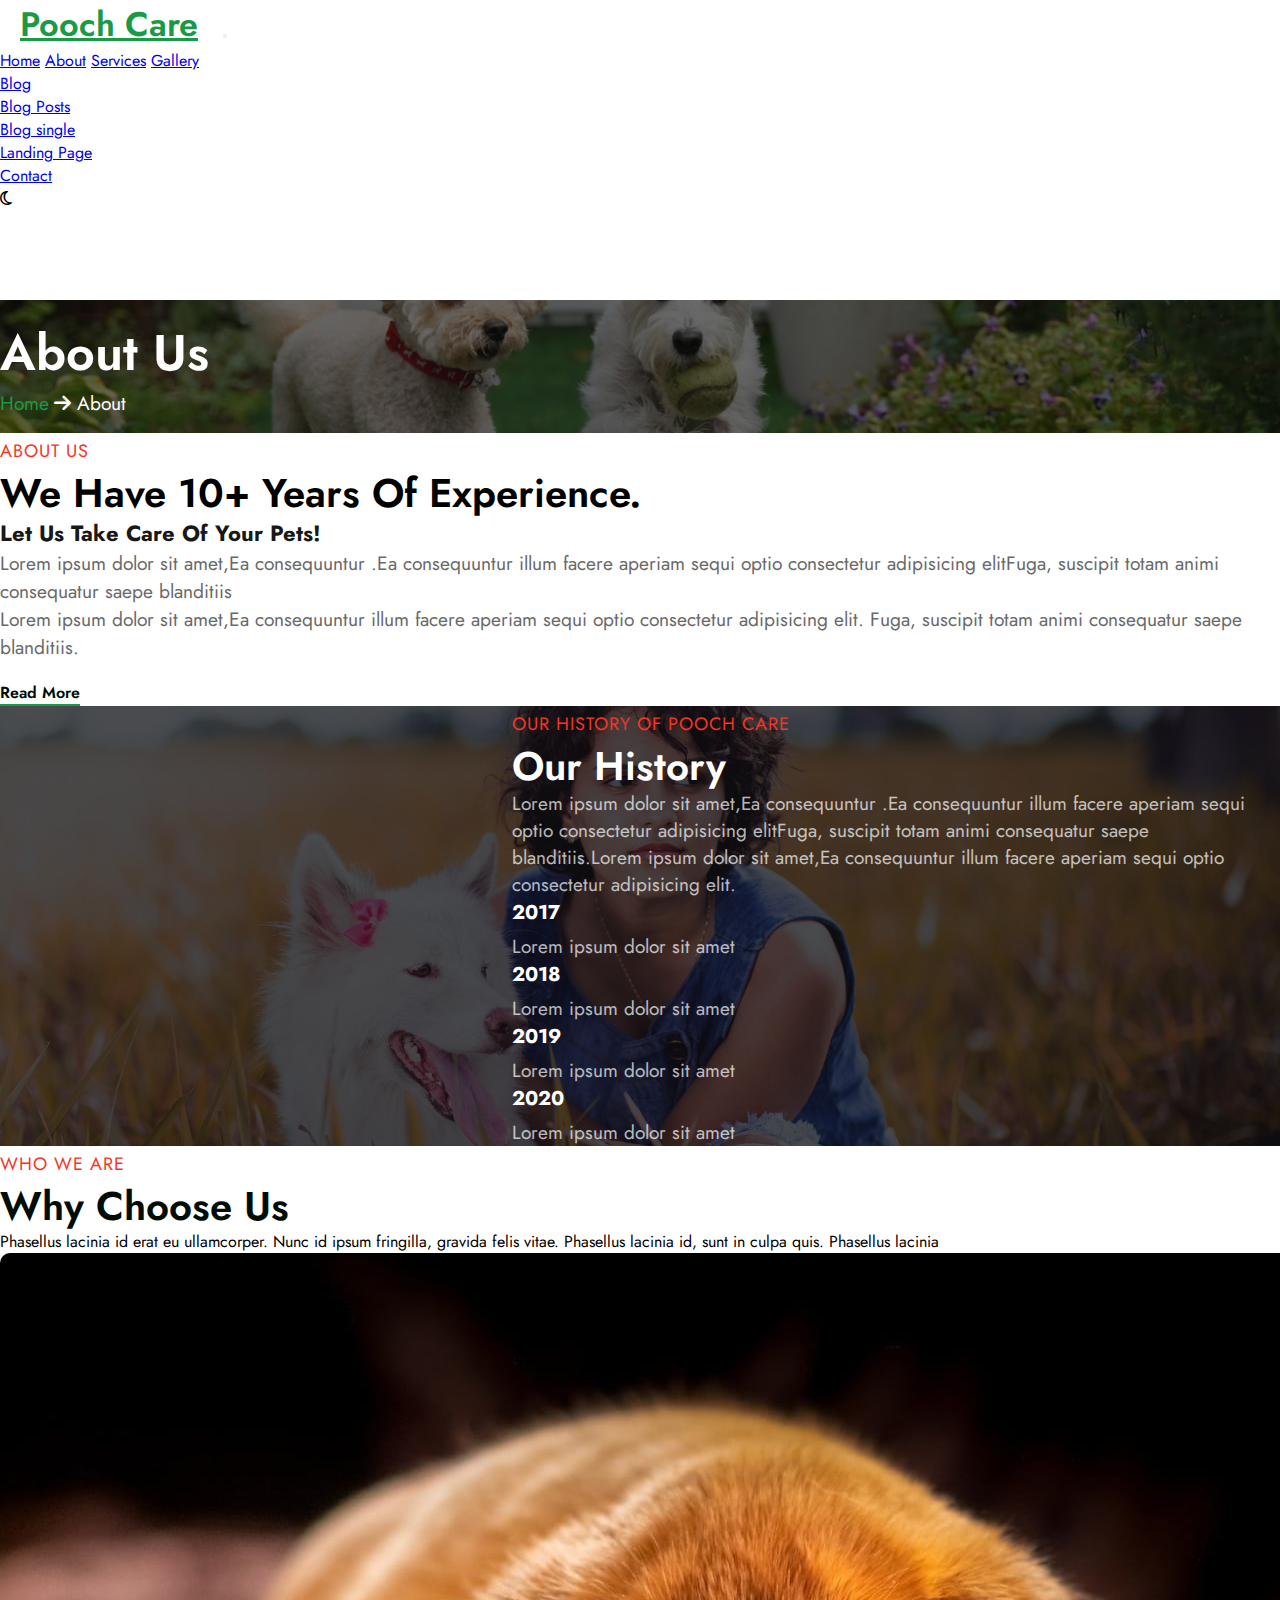
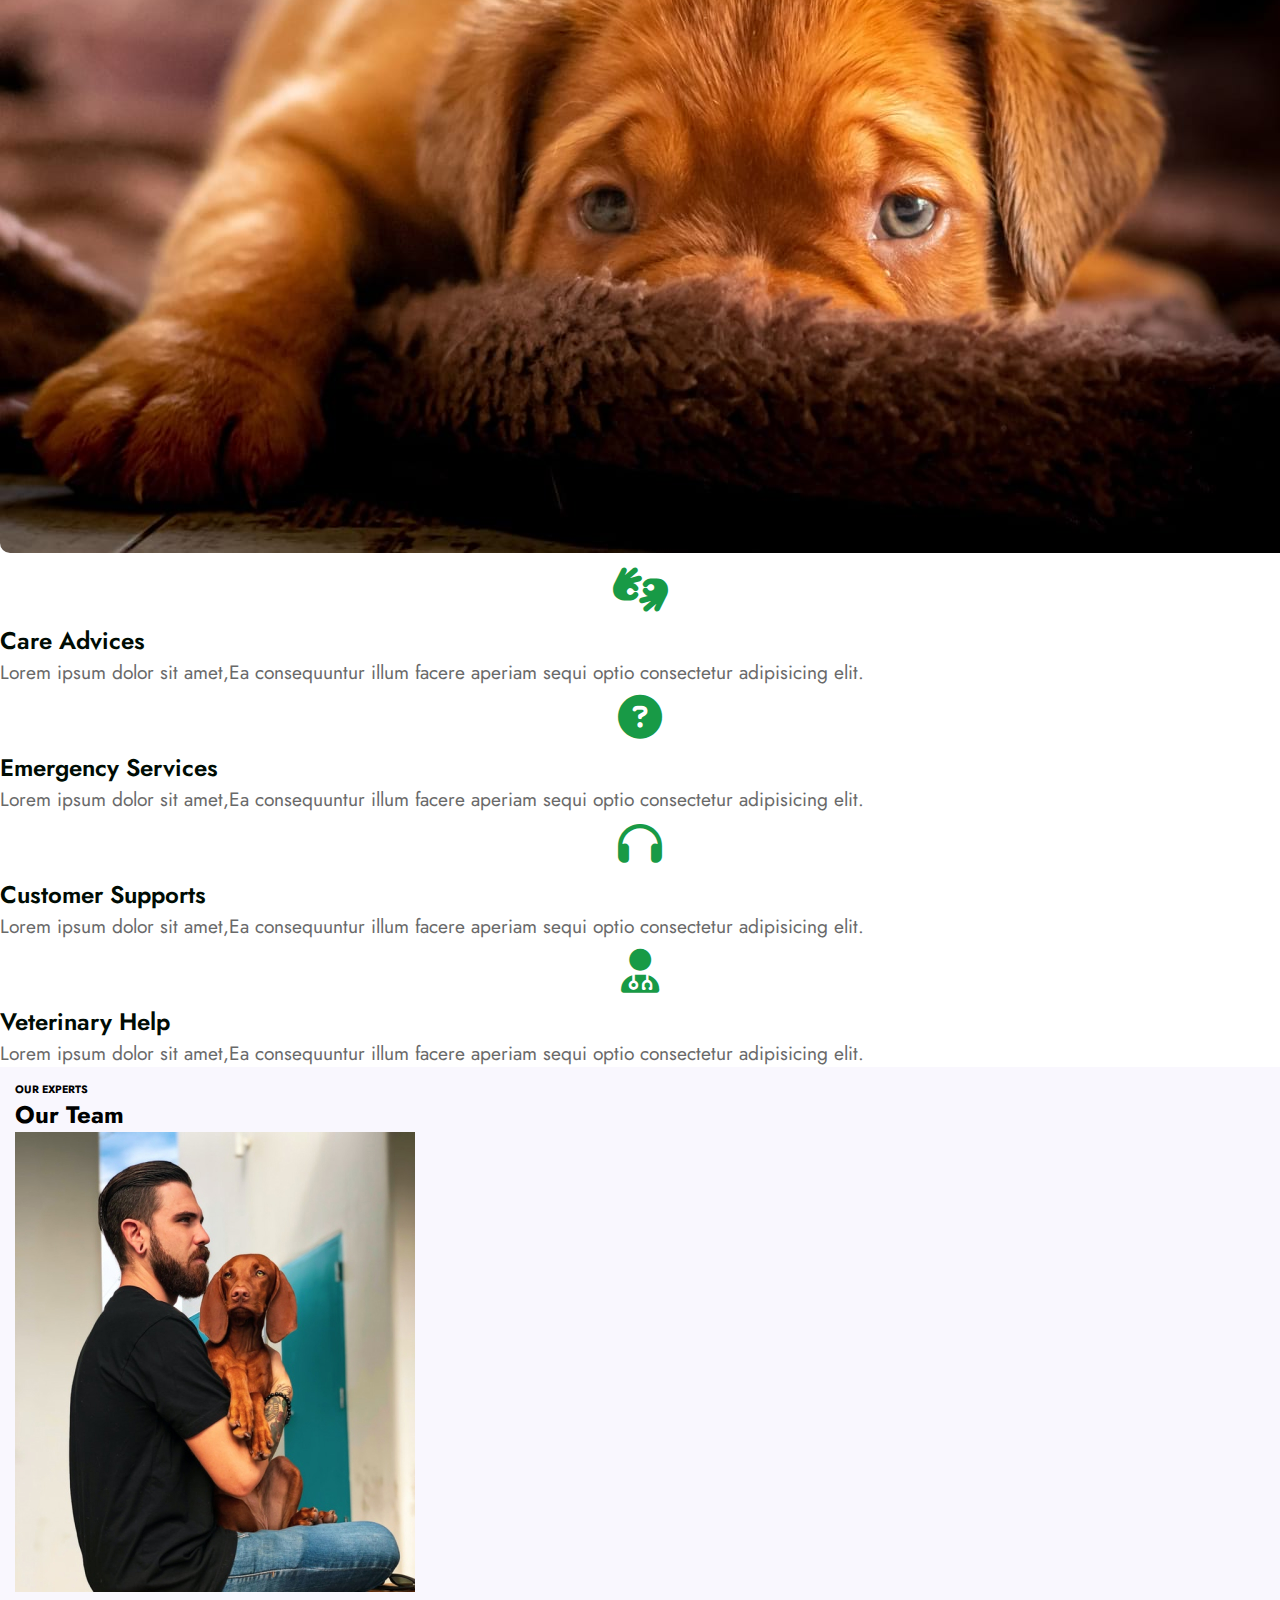
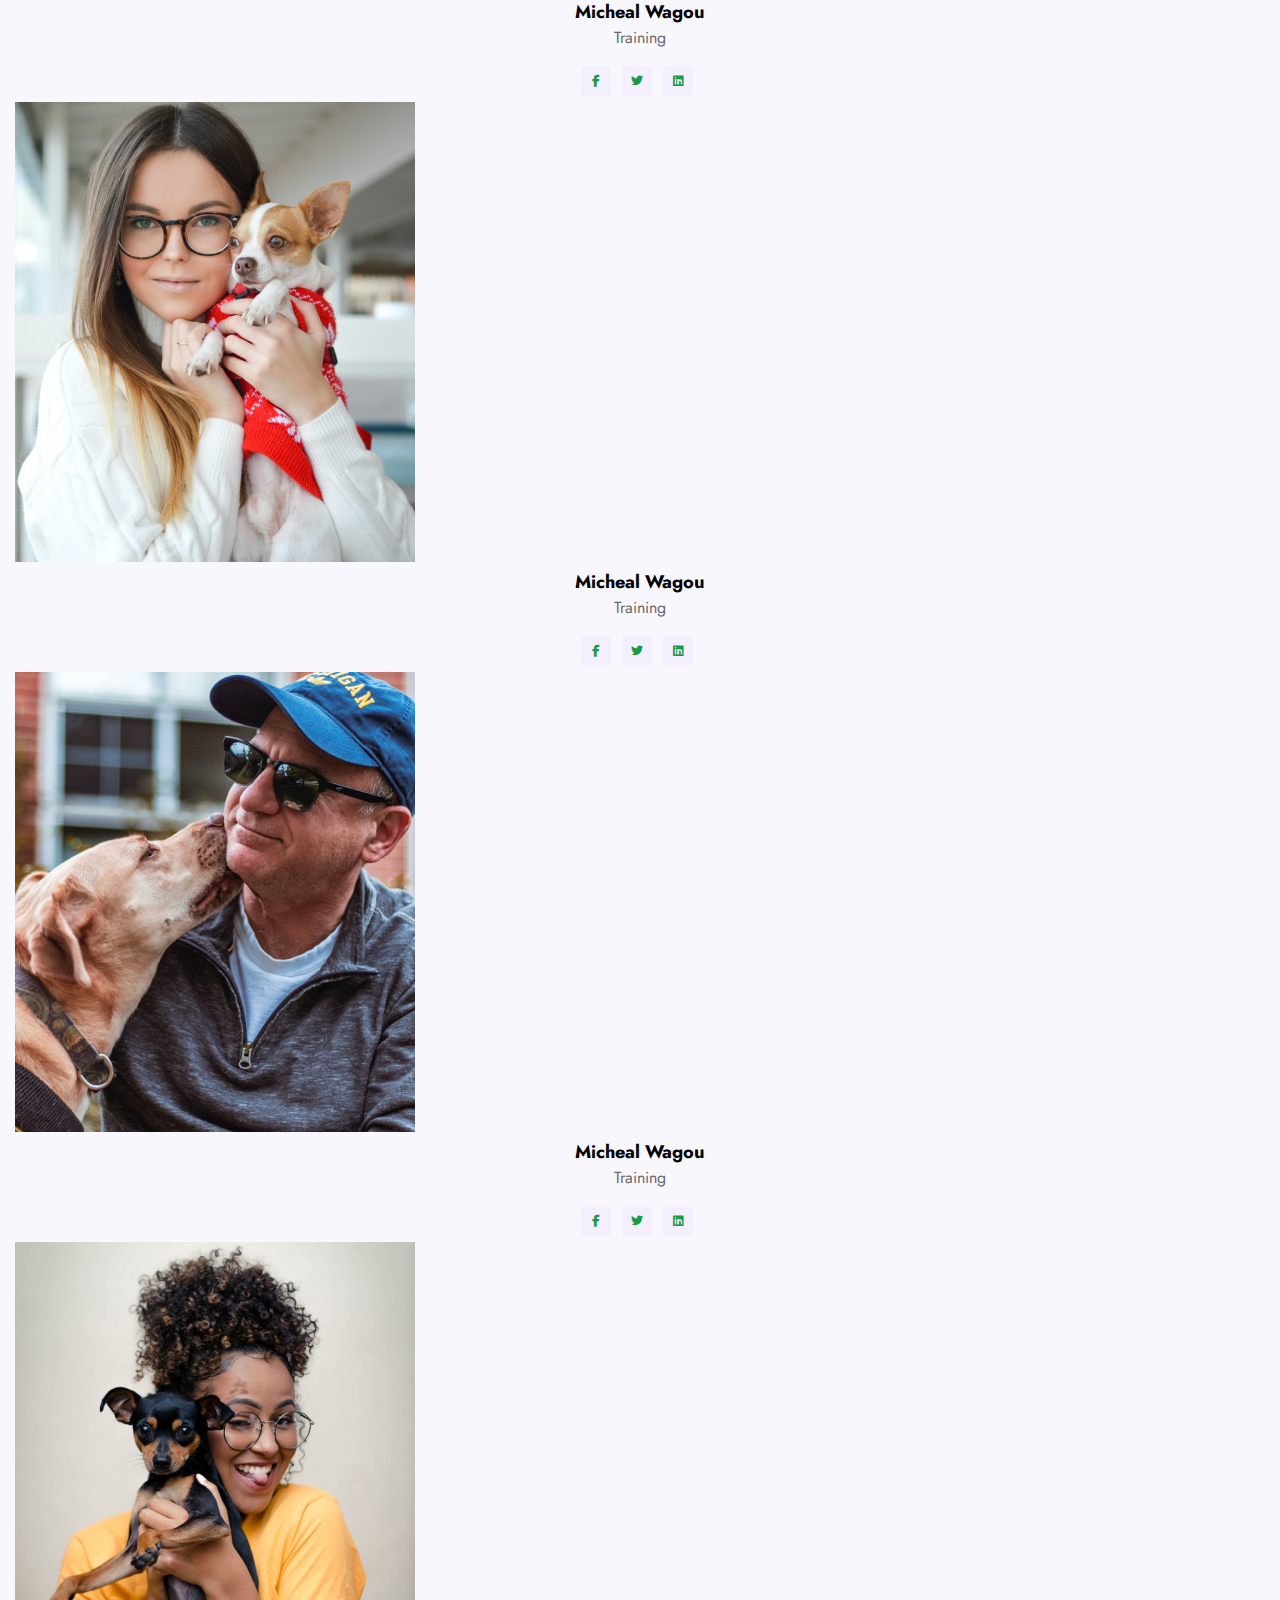
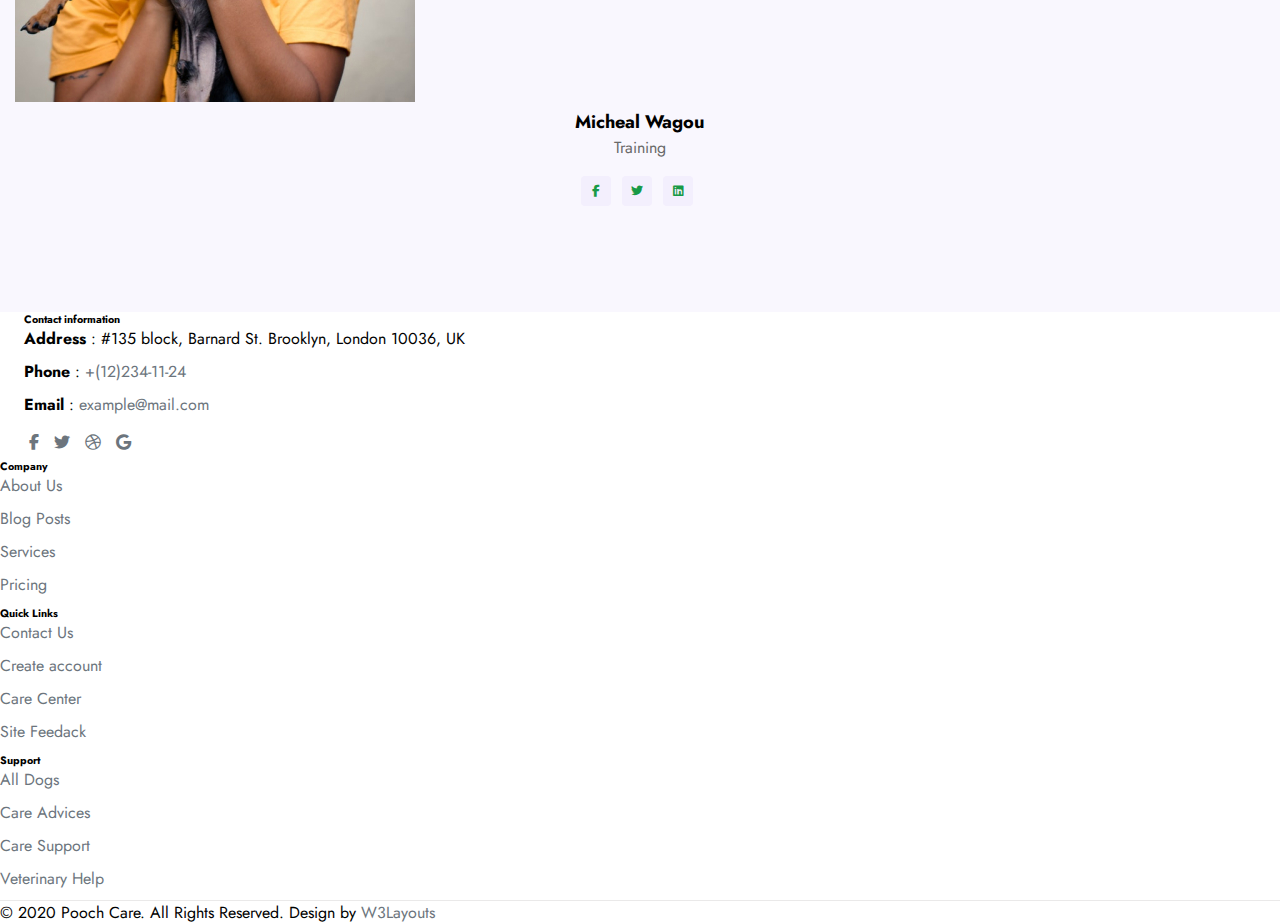
==== commit fecfb64f: "''" ====
--- a/about.html
+++ b/about.html
@@ -132,7 +132,7 @@
               </div>
             </div>
             <div class="moon-sun px-3">
-              <i class="fa-solid fa-moon"></i>
+              <i class="fa-regular fa-moon"></i>
             </div>
           </div>
         </nav>
@@ -225,65 +225,73 @@
       <div class="services-1 py-5">
         <div class="container py-4">
           <div class="services_info row">
-            <div class="services_left col-sm-6 text-end">
+            <div class="services_left col-lg-6 text-end">
               <h6 class="sub-title">Who we are</h6>
               <h3 class="hny-title">Why Choose Us</h3>
-              <p class="my-3"> Phasellus lacinia id erat eu
-                ullamcorper. Nunc id ipsum fringilla, gravida felis vitae. Phasellus lacinia id, sunt in
-                culpa quis. Phasellus lacinia</p>
-                <img src="./img/4.jpg" class="img-fluid mt-3" alt="">
-            </div>
-            <div class="services_right col-sm-6">
-              <div class="services_grids row">
-                <div class="services_grids_icon col-sm-2">
+              <p class="my-3">
+                Phasellus lacinia id erat eu ullamcorper. Nunc id ipsum
+                fringilla, gravida felis vitae. Phasellus lacinia id, sunt in
+                culpa quis. Phasellus lacinia
+              </p>
+              <img src="./img/4.jpg" class="img-fluid mt-3" alt="" />
+            </div>
+            <div class="services_right col-lg-6">
+              <div class="services_grids row mt-lg-0 mt-4">
+                <div class="services_grids_icon col-md-2">
                   <div class="content_icon">
-                    <span class="fa fa-american-sign-language-interpreting"></span>
+                    <span
+                      class="fa fa-american-sign-language-interpreting"
+                    ></span>
                   </div>
                 </div>
                 <div class="services_grids_info col-md-10">
                   <h6><a href="#">Care Advices</a></h6>
-                  <p>Lorem ipsum dolor sit amet,Ea consequuntur illum facere aperiam sequi optio
-                    consectetur
-                    adipisicing elit.</p>
-                </div>
-              </div>
-              <div class="services_grids row">
-                <div class="services_grids_icon col-sm-2">
+                  <p>
+                    Lorem ipsum dolor sit amet,Ea consequuntur illum facere
+                    aperiam sequi optio consectetur adipisicing elit.
+                  </p>
+                </div>
+              </div>
+              <div class="services_grids row mt-lg-0 mt-4">
+                <div class="services_grids_icon col-md-2">
                   <div class="content_icon">
                     <span class="fa fa-question-circle"></span>
                   </div>
                 </div>
-                <div class="services_grids_info col-sm-10">
+                <div class="services_grids_info col-md-10">
                   <h6><a href="#">Emergency Services</a></h6>
-                  <p>Lorem ipsum dolor sit amet,Ea consequuntur illum facere aperiam sequi optio
-                    consectetur
-                    adipisicing elit.</p>
-                </div>
-              </div>
-              <div class="services_grids row">
-                <div class="services_grids_icon col-sm-2">
+                  <p>
+                    Lorem ipsum dolor sit amet,Ea consequuntur illum facere
+                    aperiam sequi optio consectetur adipisicing elit.
+                  </p>
+                </div>
+              </div>
+              <div class="services_grids row mt-lg-0 mt-4">
+                <div class="services_grids_icon col-md-2">
                   <div class="content_icon">
                     <span class="fa fa-headphones"></span>
                   </div>
                 </div>
-                <div class="services_grids_info col-sm-10">
+                <div class="services_grids_info col-md-10">
                   <h6><a href="#">Customer Supports</a></h6>
-                  <p>Lorem ipsum dolor sit amet,Ea consequuntur illum facere aperiam sequi optio
-                    consectetur
-                    adipisicing elit.</p>
-                </div>
-              </div>
-              <div class="services_grids row">
-                <div class="services_grids_icon col-sm-2">
+                  <p>
+                    Lorem ipsum dolor sit amet,Ea consequuntur illum facere
+                    aperiam sequi optio consectetur adipisicing elit.
+                  </p>
+                </div>
+              </div>
+              <div class="services_grids row mt-lg-0 mt-4">
+                <div class="services_grids_icon col-md-2">
                   <div class="content_icon">
                     <span class="fa fa-user-md"></span>
                   </div>
                 </div>
-                <div class="services_grids_info col-sm-10">
+                <div class="services_grids_info col-md-10">
                   <h6><a href="#">Veterinary Help</a></h6>
-                  <p>Lorem ipsum dolor sit amet,Ea consequuntur illum facere aperiam sequi optio
-                    consectetur
-                    adipisicing elit.</p>
+                  <p>
+                    Lorem ipsum dolor sit amet,Ea consequuntur illum facere
+                    aperiam sequi optio consectetur adipisicing elit.
+                  </p>
                 </div>
               </div>
             </div>
@@ -552,13 +560,20 @@
       </div>
     </footer>
 
+    <!-- ------------NÚT BACK TO TOP-------- -->
+    <a href="#" class="cd-top text-replace js-cd-top"
+      ><i class="fa fa-arrow-up"></i
+    ></a>
+
+    <!-- sử dụng thư viện https://codyhouse.co/gem/back-to-top để chỉnh nút back to top -->
+<script src="./js/main.js"></script>
+<script src="./js/util.js"></script>
+
     <!-- boostrap -->
     <script
       src="https://cdn.jsdelivr.net/npm/bootstrap@5.1.3/dist/js/bootstrap.bundle.min.js"
       integrity="sha384-ka7Sk0Gln4gmtz2MlQnikT1wXgYsOg+OMhuP+IlRH9sENBO0LRn5q+8nbTov4+1p"
       crossorigin="anonymous"
     ></script>
-
-    
   </body>
 </html>
--- a/css/about.css
+++ b/css/about.css
@@ -416,12 +416,44 @@
   color: white;
 }
 
+/* ****************************BACK TO TOP */
+/* sử dụng thư viện https://codyhouse.co/gem/back-to-top để chỉnh nút back to top */
+.cd-top {
+  width: 50px;
+  height: 50px;
+  line-height: 50px;
+  background: #189a46;
+  border-radius: 50%;
+  text-align: center;
+  display: block;
+  position: fixed; /* giúp thẻ di chuyển theo khi người dùng scroll web */
+  right: 15px;
+  bottom: 15px;
+  color: #fff;
+  opacity: 0;
+  visibility: hidden;
+  transition: all 0.5s;
+}
+
+.cd-top--is-visible {
+  visibility: visible;
+  opacity: 1;
+}
+
+.cd-top--fade-out {
+  opacity: 0.5;
+}
+
+.cd-top:hover {
+  opacity: 1;
+  color: white;
+}
+/* ****************************BACK TO TOP */
+
 
 /* ************************************************RESPONSIVE */
 @media screen and (max-width: 1200px){}
-@media screen and (max-width: 900px){}
-@media screen and (max-width: 768px){}
-@media screen and (max-width: 576px){
+@media screen and (max-width: 900px){
   header .moon-sun {
     display: none;
   }
@@ -430,9 +462,86 @@
     padding: 0 25px;
   }
 
+  body {
+    padding: 0 25px;
+  }
+  /* ***************************Header */
+}
+@media screen and (max-width: 768px){
+  /* ***************************Header */
+  header .moon-sun {
+    display: none;
+  }
+
+  header .container-fluid {
+    padding: 0 25px;
+  }
+
   header .container-fluid .navbar-brand {
     padding: 0 0;
   }
+  /* ***************************Header */
+
+    /* *************************FOOTER */
+    footer .container.bg-dark .row {
+      display: unset;
+    }
+  
+    footer h6.footer-title-28.text-white.fs-5.pb-3 {
+      padding-top: 10px;
+    }
+  
+    footer .col-lg-6 .col-md-5 .footer-list-28 .mt-5 .text-secondary {
+      padding-left: 24px;
+    }
+  
+    /* *************************FOOTER */
+
+
+  .team .img-fluid{
+    width: 100%;
+  }
+
+  .team .row-cols-sm-4 .col{
+    width: 50%;
+  }
+
+  .team .card-body .social a{
+    width: 30%;
+  }
+
+}
+@media screen and (max-width: 576px){
+  /* *************************HEADER */
+  /* Tắt biểu tượng sáng tối */
+  header .moon-sun {
+    display: none;
+  }
+
+  header .container-fluid {
+    padding: 0 25px;
+  }
+
+  header .container-fluid .navbar-brand {
+    padding: 0 0;
+  }
+  /* *************************HEADER */
+
+  /* ********************************FOOTER */
+  footer .col-lg-6.col-md-5.footer-list-28.mt-5.text-secondary {
+    padding-left: 24px;
+    padding-top: 12px;
+  }
+
+  footer .container.bg-dark .row {
+    display: unset;
+  }
+
+  footer h6.footer-title-28.text-white.fs-5.pb-3 {
+    padding-top: 10px;
+  }
+
+  /* *************************FOOTER */
 
   .about-content{
     margin: 30px 0;
@@ -450,6 +559,28 @@
     margin: auto;
   }
 
-
-
-}
+.services .row{
+  margin: 0 0;
+}
+
+.services .container{
+  text-align: center;
+}
+
+.services .services_left{
+  text-align: center !important;
+}
+
+.team .img-fluid{
+  width: 100%;
+}
+
+.team .row-cols-sm-4 .col{
+  width: 100%;
+}
+
+.team .card-body .social a{
+  width: 30%;
+}
+
+}
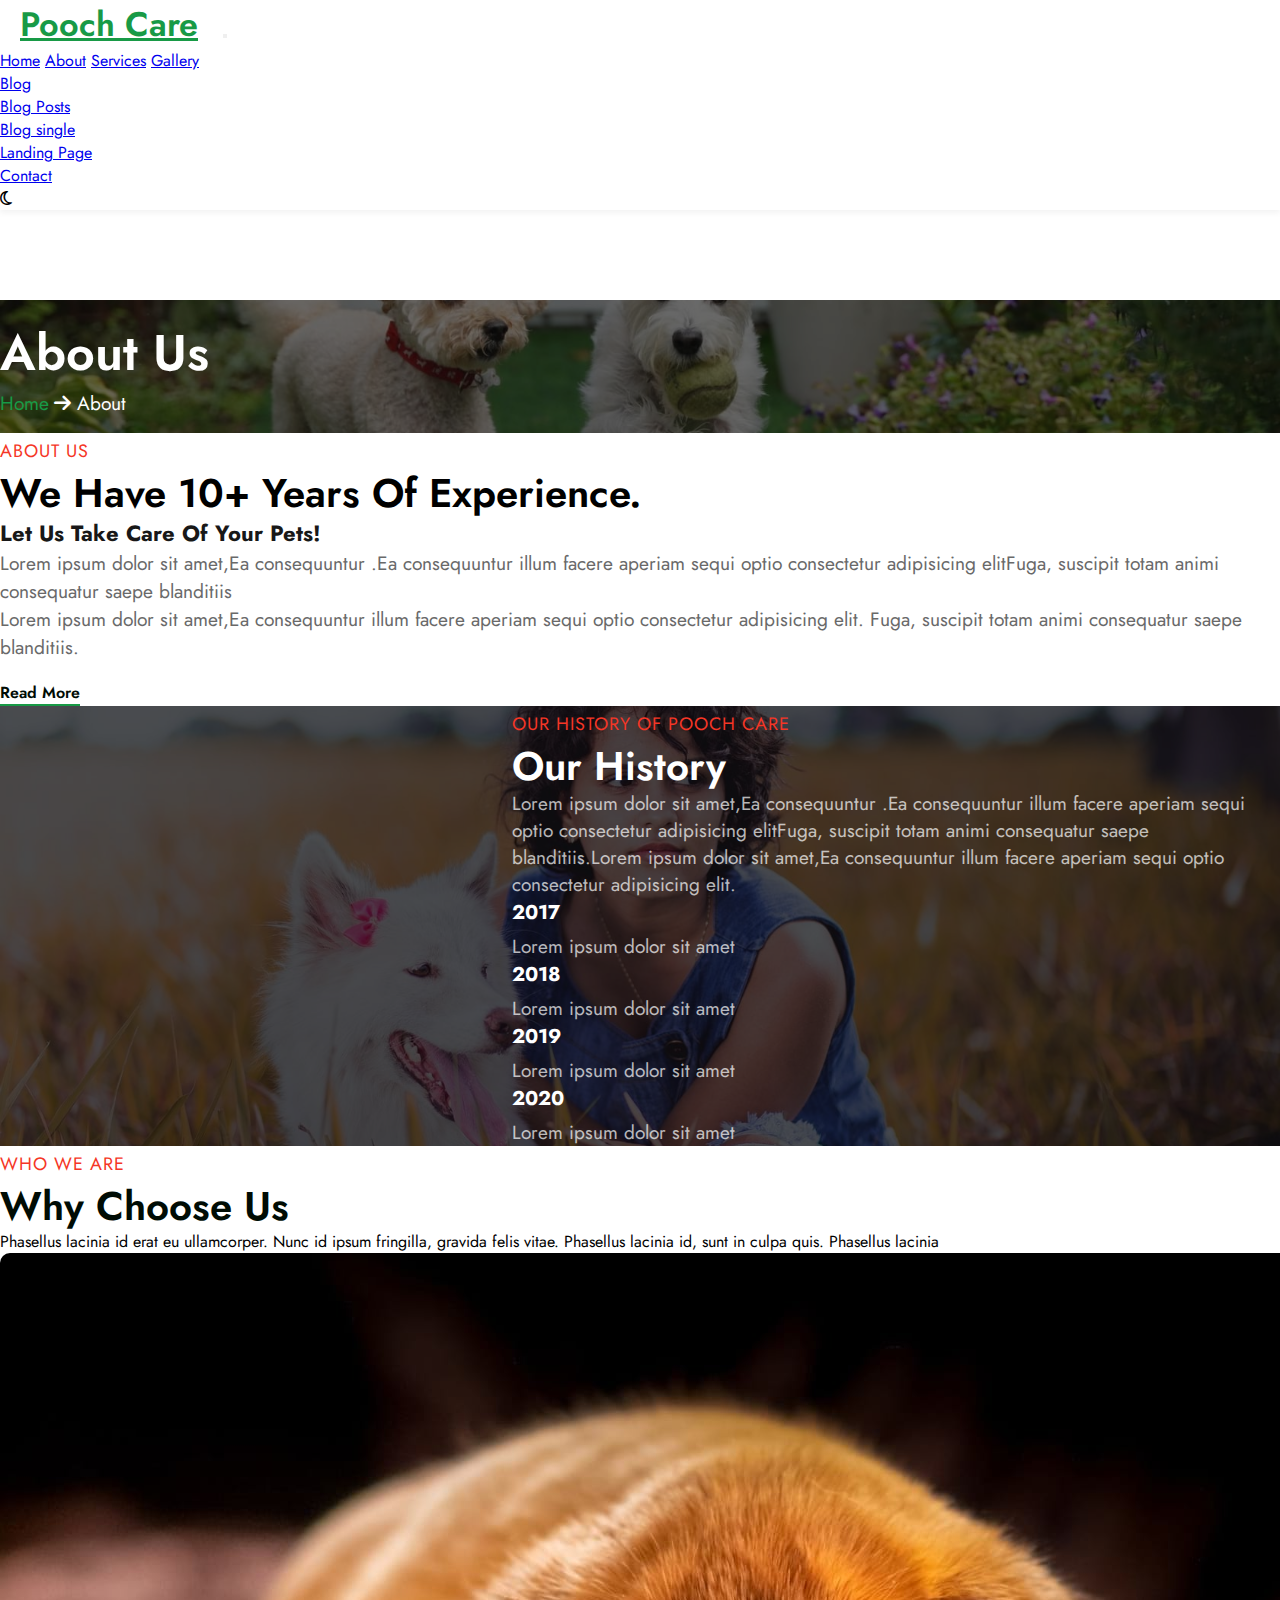
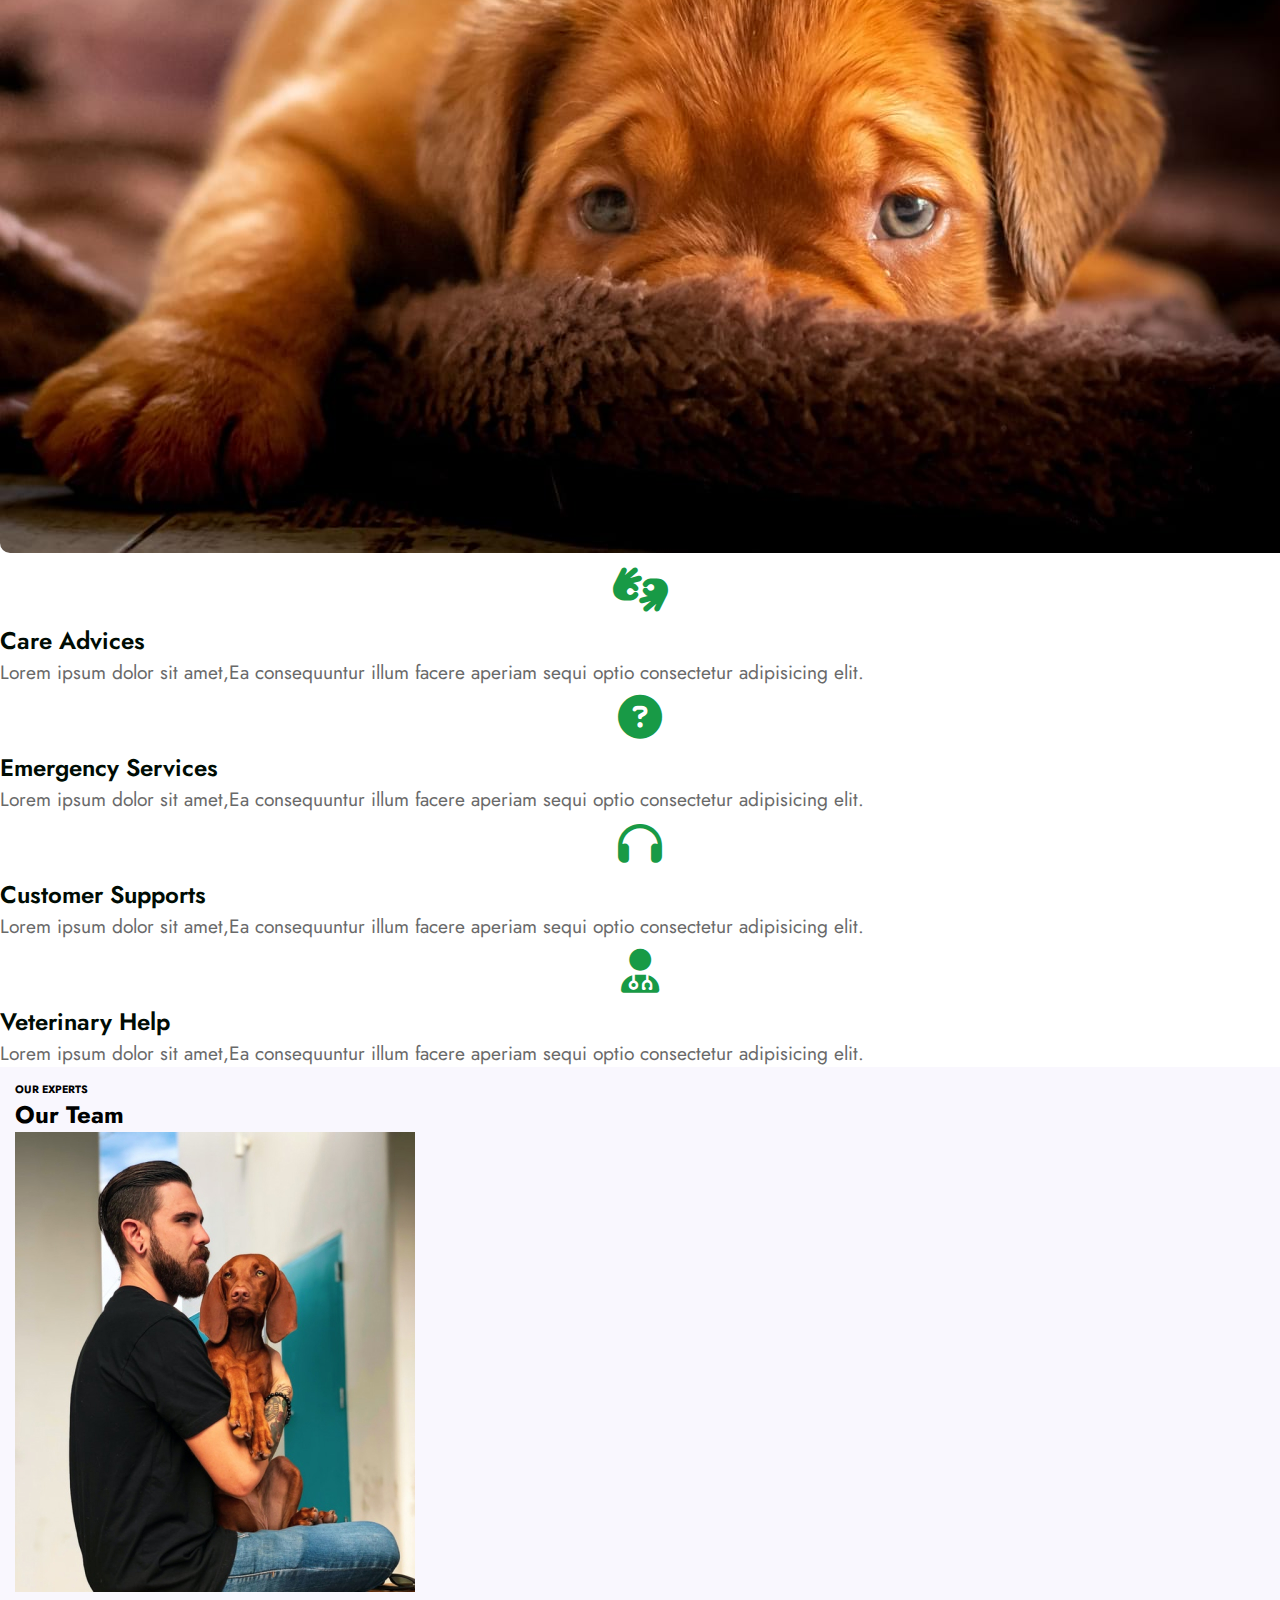
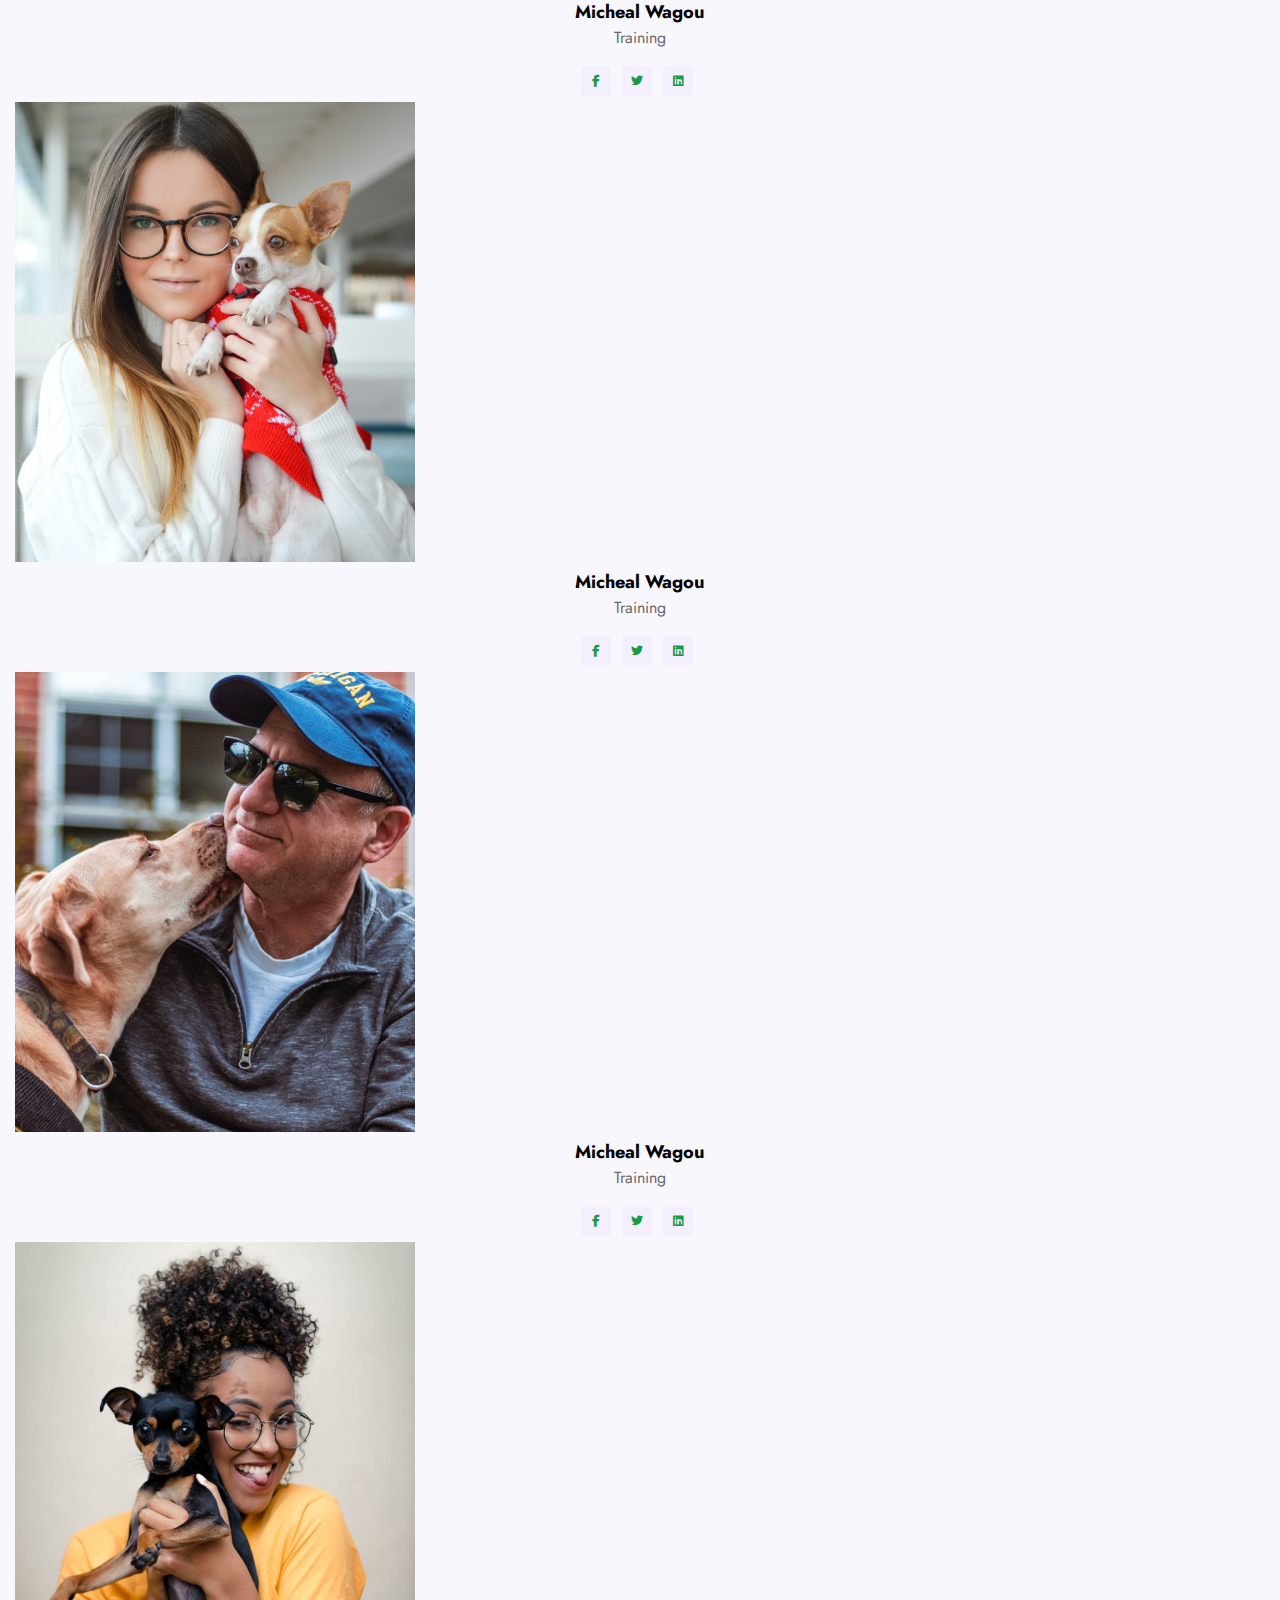
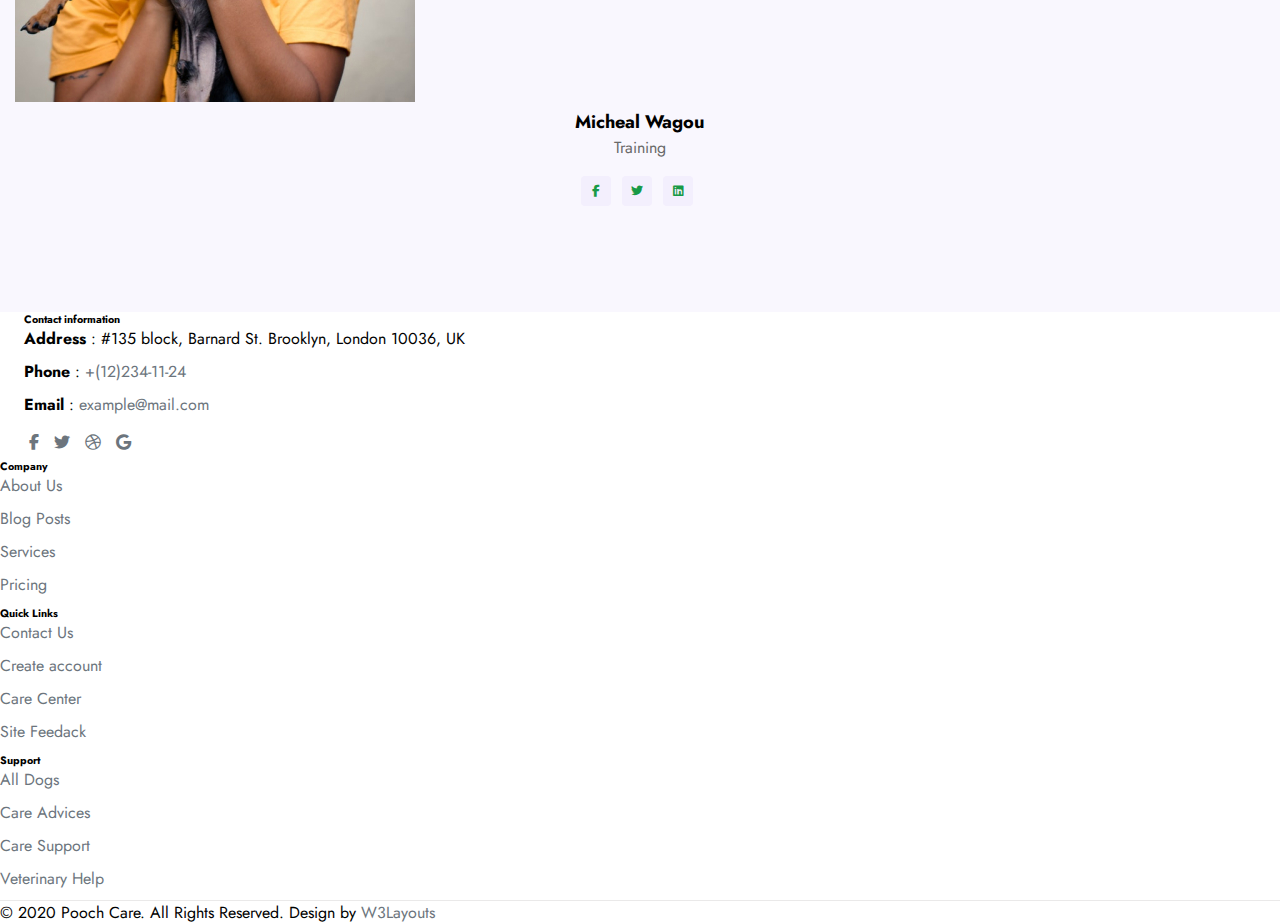
==== commit 03291217: "''" ====
--- a/about.html
+++ b/about.html
@@ -52,7 +52,7 @@
   </head>
   <body>
     <!-- *******************HEADER****************** -->
-    <header class="fixed-top">
+    <header class="fixed-top nav-fixed">
       <div class="container">
         <nav class="navbar navbar-expand-lg navbar-light bg-light">
           <div class="container-fluid">
--- a/css/about.css
+++ b/css/about.css
@@ -24,6 +24,14 @@
 }
 
 /* ***********************************************************************************HEADER */
+header.nav-fixed {
+  padding: 0px;
+  background-color: #fff;
+  height: auto;
+  border-bottom: none;
+  box-shadow: 0 3px 6px 0 rgb(0 0 0 / 5%);
+}
+
 /* format thẻ Pooch Care */
 header .navbar-brand {
   margin: 0;
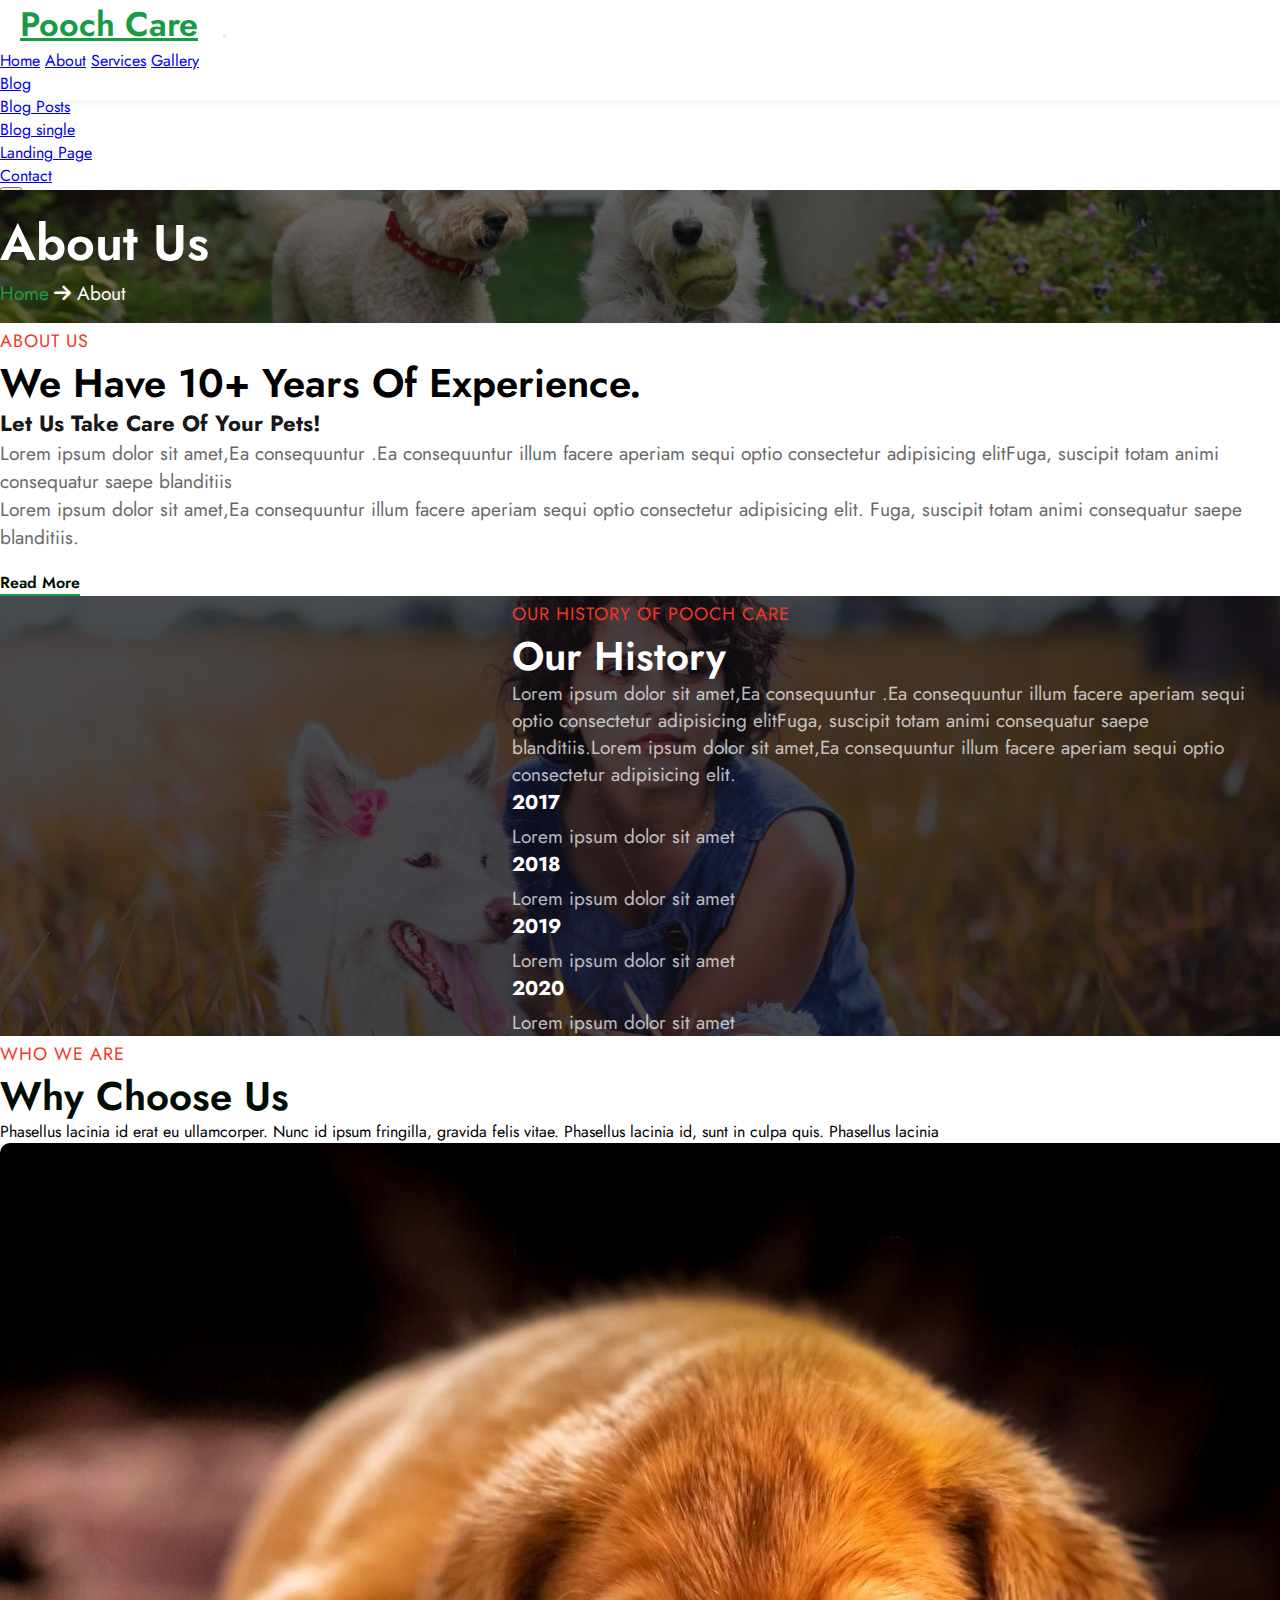
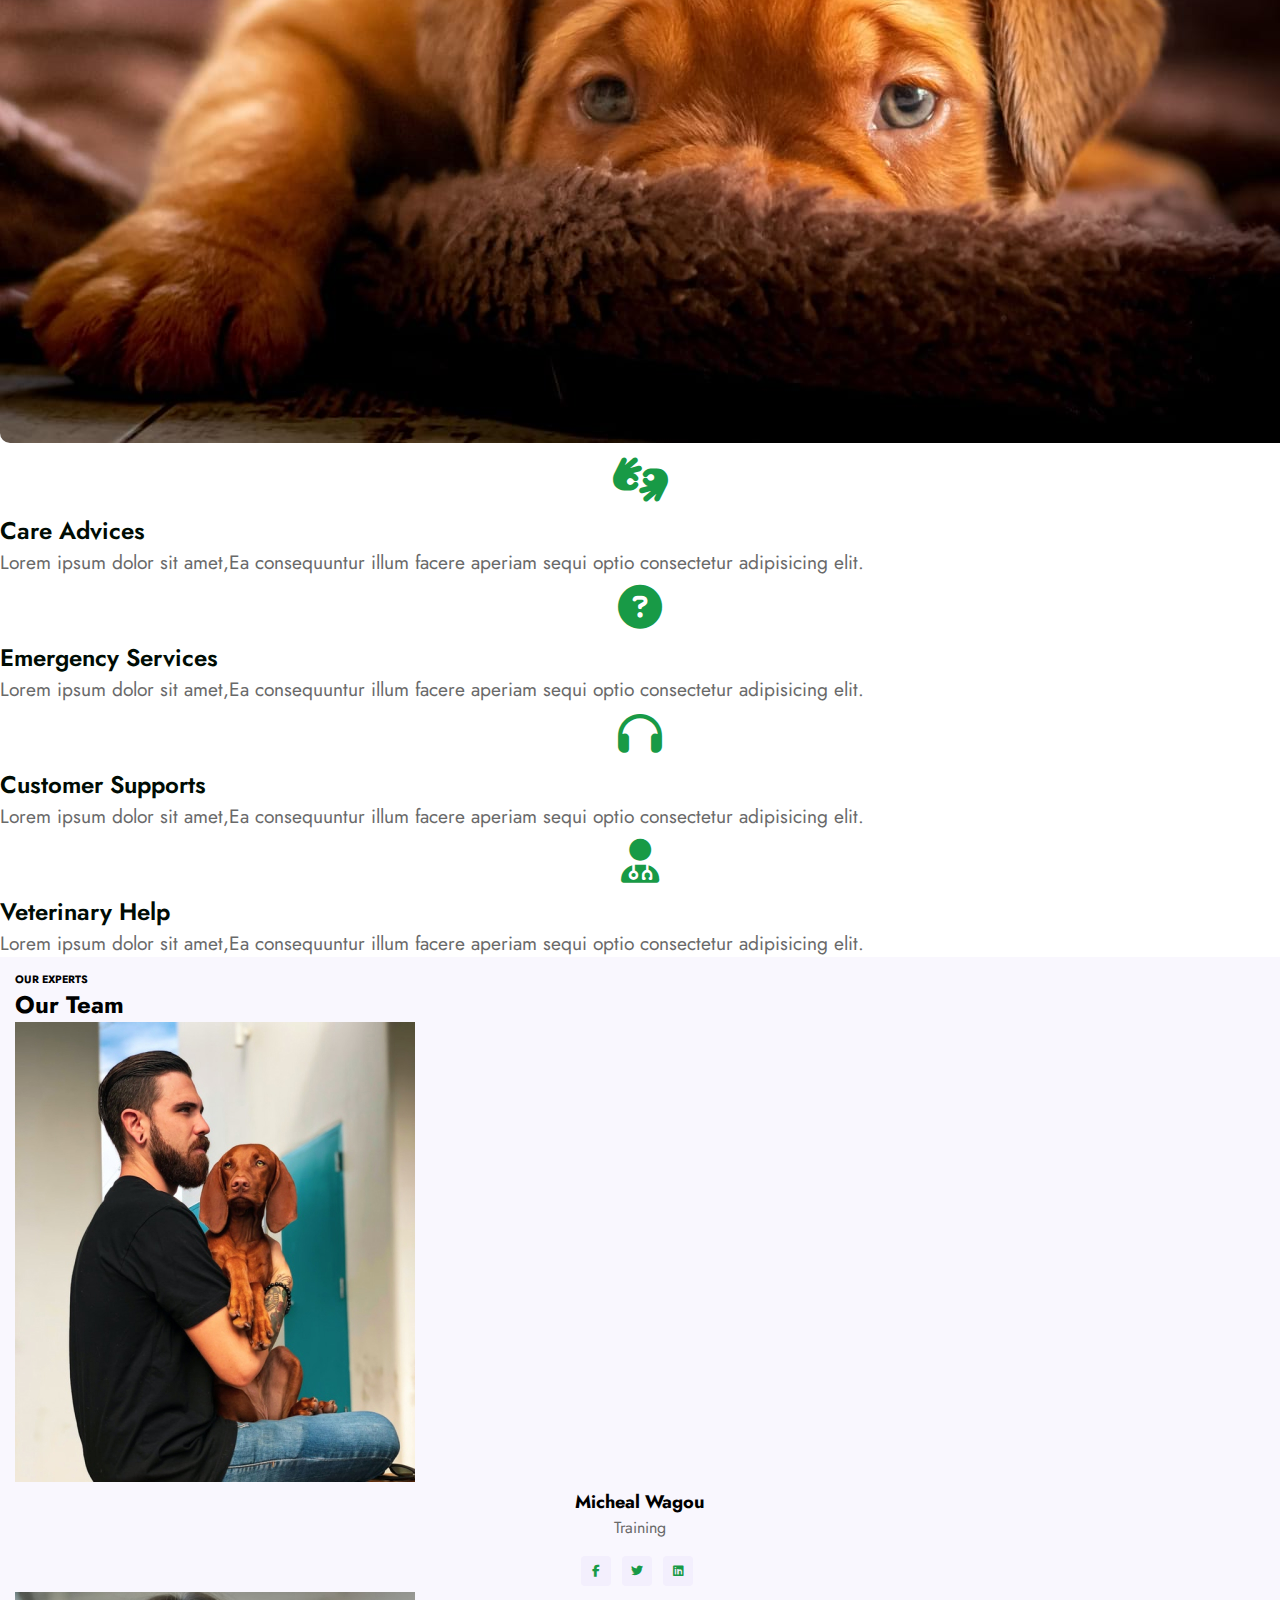
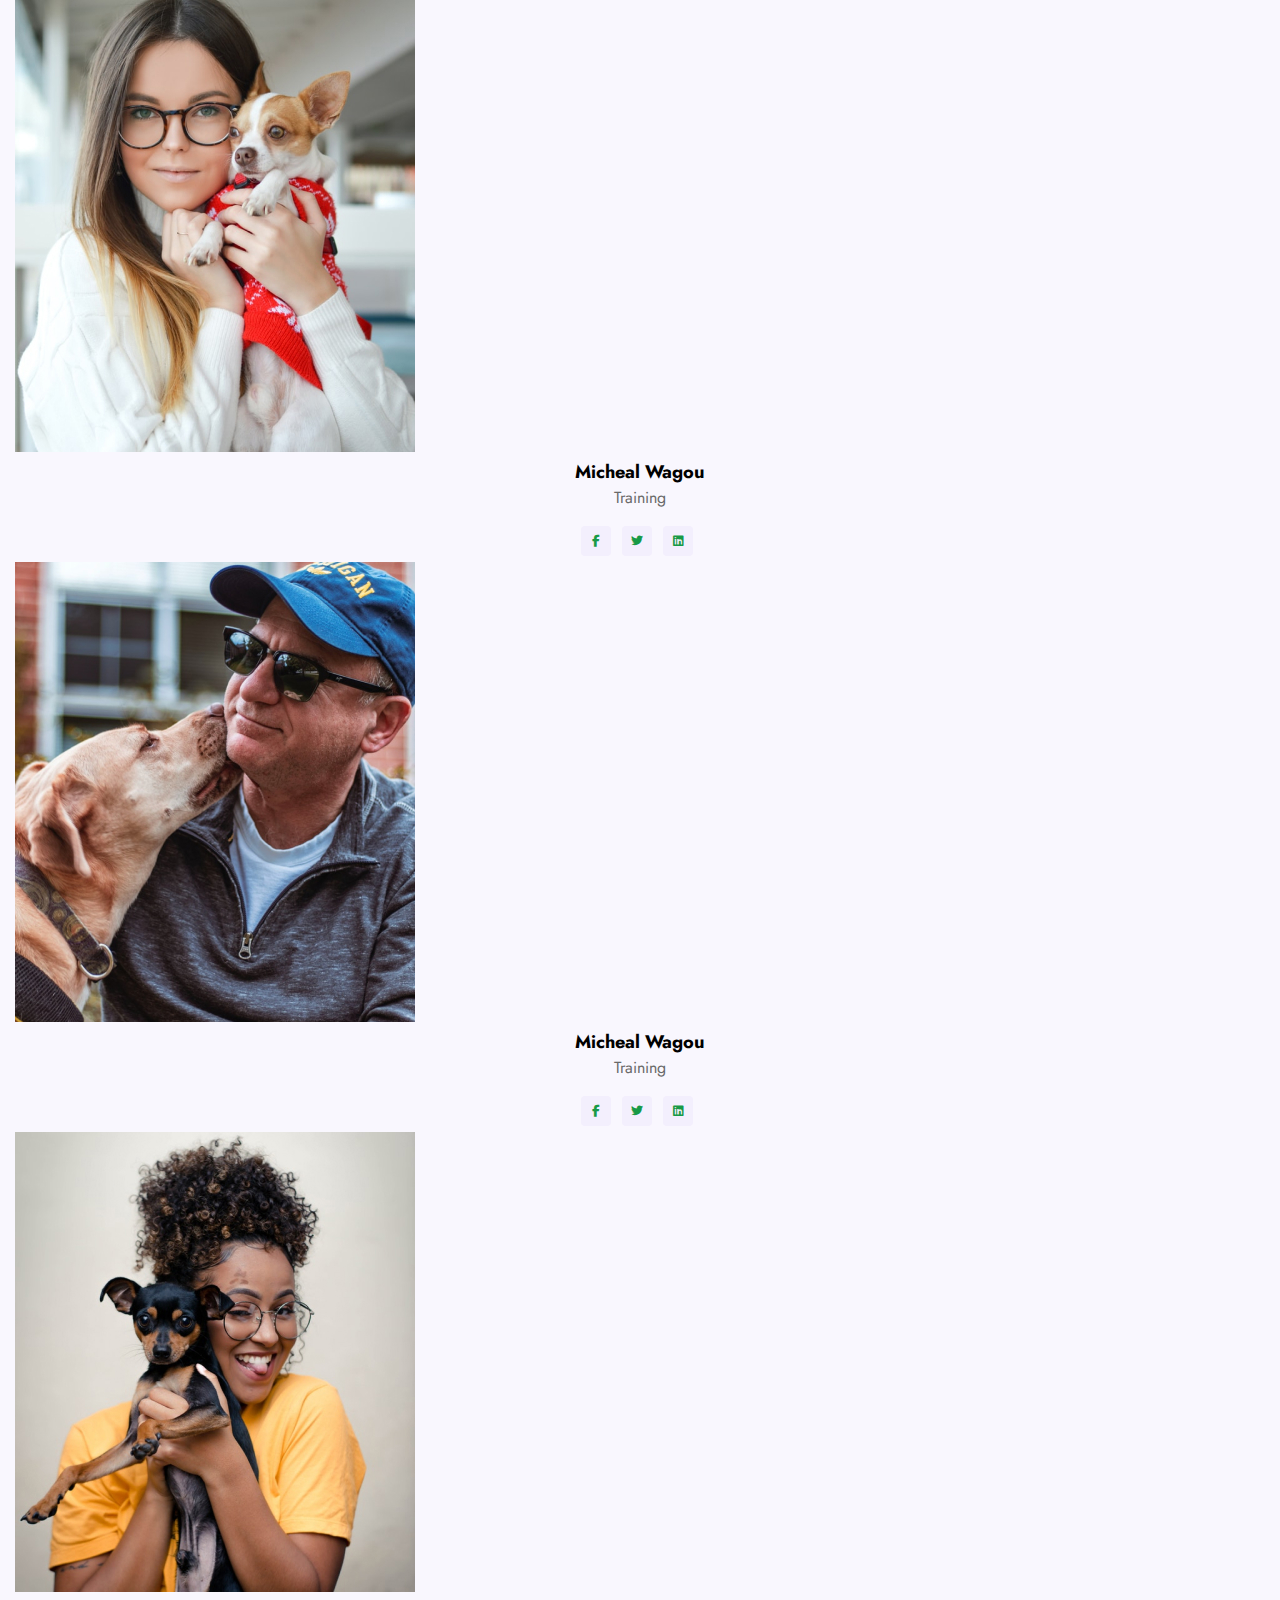
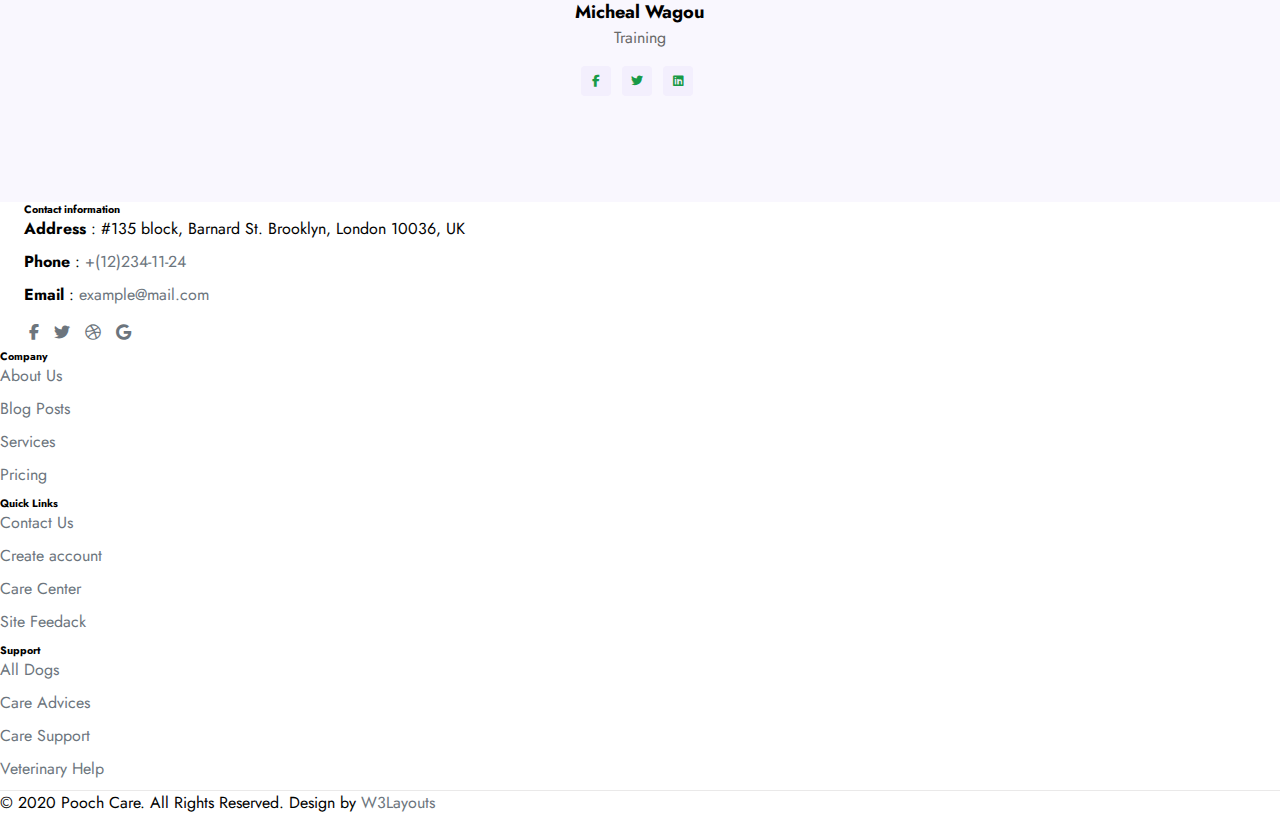
==== commit 62d2749f: "''" ====
--- a/about.html
+++ b/about.html
@@ -50,9 +50,9 @@
     <!-- Font Css gốc -->
     <link rel="stylesheet" href="./css/about.css" />
   </head>
-  <body>
+  <body id="myBody">
     <!-- *******************HEADER****************** -->
-    <header class="fixed-top nav-fixed">
+    <header class="fixed-top nav-fixed bg-light">
       <div class="container">
         <nav class="navbar navbar-expand-lg navbar-light bg-light">
           <div class="container-fluid">
@@ -132,7 +132,12 @@
               </div>
             </div>
             <div class="moon-sun px-3">
-              <i class="fa-regular fa-moon"></i>
+              <div class="mx-auto">
+                <button class="btn" id="switchButton"  title="Click to switch theme" style="font-size: 1.5rem; color: #696969;">
+                  <i class="fa-regular fa-moon"></i>
+                  <i class="fa-regular fa-sun"></i>
+                </button>   
+              </div>
             </div>
           </div>
         </nav>
@@ -575,5 +580,13 @@
       integrity="sha384-ka7Sk0Gln4gmtz2MlQnikT1wXgYsOg+OMhuP+IlRH9sENBO0LRn5q+8nbTov4+1p"
       crossorigin="anonymous"
     ></script>
+
+    <!-- giao diện sáng tối -->
+<!-- gắn chức năng click cho nút switchButton, khi nút được bấm thì tìm đến thẻ nào có id là myBody, ở đây nó sẽ tìm đến thẻ body và gắn class dark vô (sử dụng toggle để gắn class và tháo class), kết quả ta được: <body id="myBody" class="dark"> -->
+<!-- lúc này chỉ cần viết CSS cho lớp dark (màu nền tối, mặt trời hiện, mặt trăng ẩn) -->
+<!-- thuộc tính classList để gọi thuộc tính của class dark  -->
+
+<script>document.getElementById("switchButton").onclick = function () { document.getElementById("myBody").classList.toggle("dark");};</script>
+
   </body>
 </html>
--- a/css/about.css
+++ b/css/about.css
@@ -26,8 +26,7 @@
 /* ***********************************************************************************HEADER */
 header.nav-fixed {
   padding: 0px;
-  background-color: #fff;
-  height: auto;
+  height: 100px;
   border-bottom: none;
   box-shadow: 0 3px 6px 0 rgb(0 0 0 / 5%);
 }
@@ -99,6 +98,48 @@
   opacity: 1;
   visibility: visible;
   width: 100%;
+}
+
+/* khi ở giao diện sáng, màu nền sáng, mặt trăng hiện, mặt trời ẩn*/
+#myBody{
+  background-color:white;
+}
+
+#switchButton .fa-sun {
+  display: none;
+}
+
+#switchButton .fa-moon {
+  display: block;
+}
+
+/* khi ở giao diện tối, màu nền tối, mặt trời hiện, mặt trăng ẩn */
+/* thêm lớp dark vào thẻ body */
+/* <body id="myBody" cz-shortcut-listen="true" class="dark"> */
+.dark#myBody{
+  background-color:black;
+  color:white;
+}
+
+.dark #switchButton .fa-sun {
+  display: block;
+}
+
+.dark #switchButton .fa-moon {
+  display: none;
+  color: #696969;
+}
+
+.dark .about-content a{
+  color: white;
+}
+
+.dark .services .services_left .hny-title{
+  color: white;
+}
+
+.dark .services .services_right .services_grids_info h6 a{
+  color: white;
 }
 
 /* ********************************************************************************FOOTER */
@@ -462,9 +503,13 @@
 /* ************************************************RESPONSIVE */
 @media screen and (max-width: 1200px){}
 @media screen and (max-width: 900px){
-  header .moon-sun {
-    display: none;
-  }
+/* *************************HEADER */
+header .moon-sun {
+  position: absolute;
+  top: 15px;
+  right: 70px;
+}
+
 
   header .container-fluid {
     padding: 0 25px;
@@ -473,13 +518,17 @@
   body {
     padding: 0 25px;
   }
+
   /* ***************************Header */
 }
 @media screen and (max-width: 768px){
-  /* ***************************Header */
-  header .moon-sun {
-    display: none;
-  }
+/* *************************HEADER */
+header .moon-sun {
+  position: absolute;
+  top: 15px;
+  right: 70px;
+}
+
 
   header .container-fluid {
     padding: 0 25px;
@@ -504,6 +553,10 @@
     }
   
     /* *************************FOOTER */
+    .about-content{
+      margin: 30px 0;
+      padding: 0 30px;
+    }
 
 
   .team .img-fluid{
@@ -520,11 +573,13 @@
 
 }
 @media screen and (max-width: 576px){
-  /* *************************HEADER */
-  /* Tắt biểu tượng sáng tối */
-  header .moon-sun {
-    display: none;
-  }
+/* *************************HEADER */
+header .moon-sun {
+  position: absolute;
+  top: 15px;
+  right: 70px;
+}
+
 
   header .container-fluid {
     padding: 0 25px;
